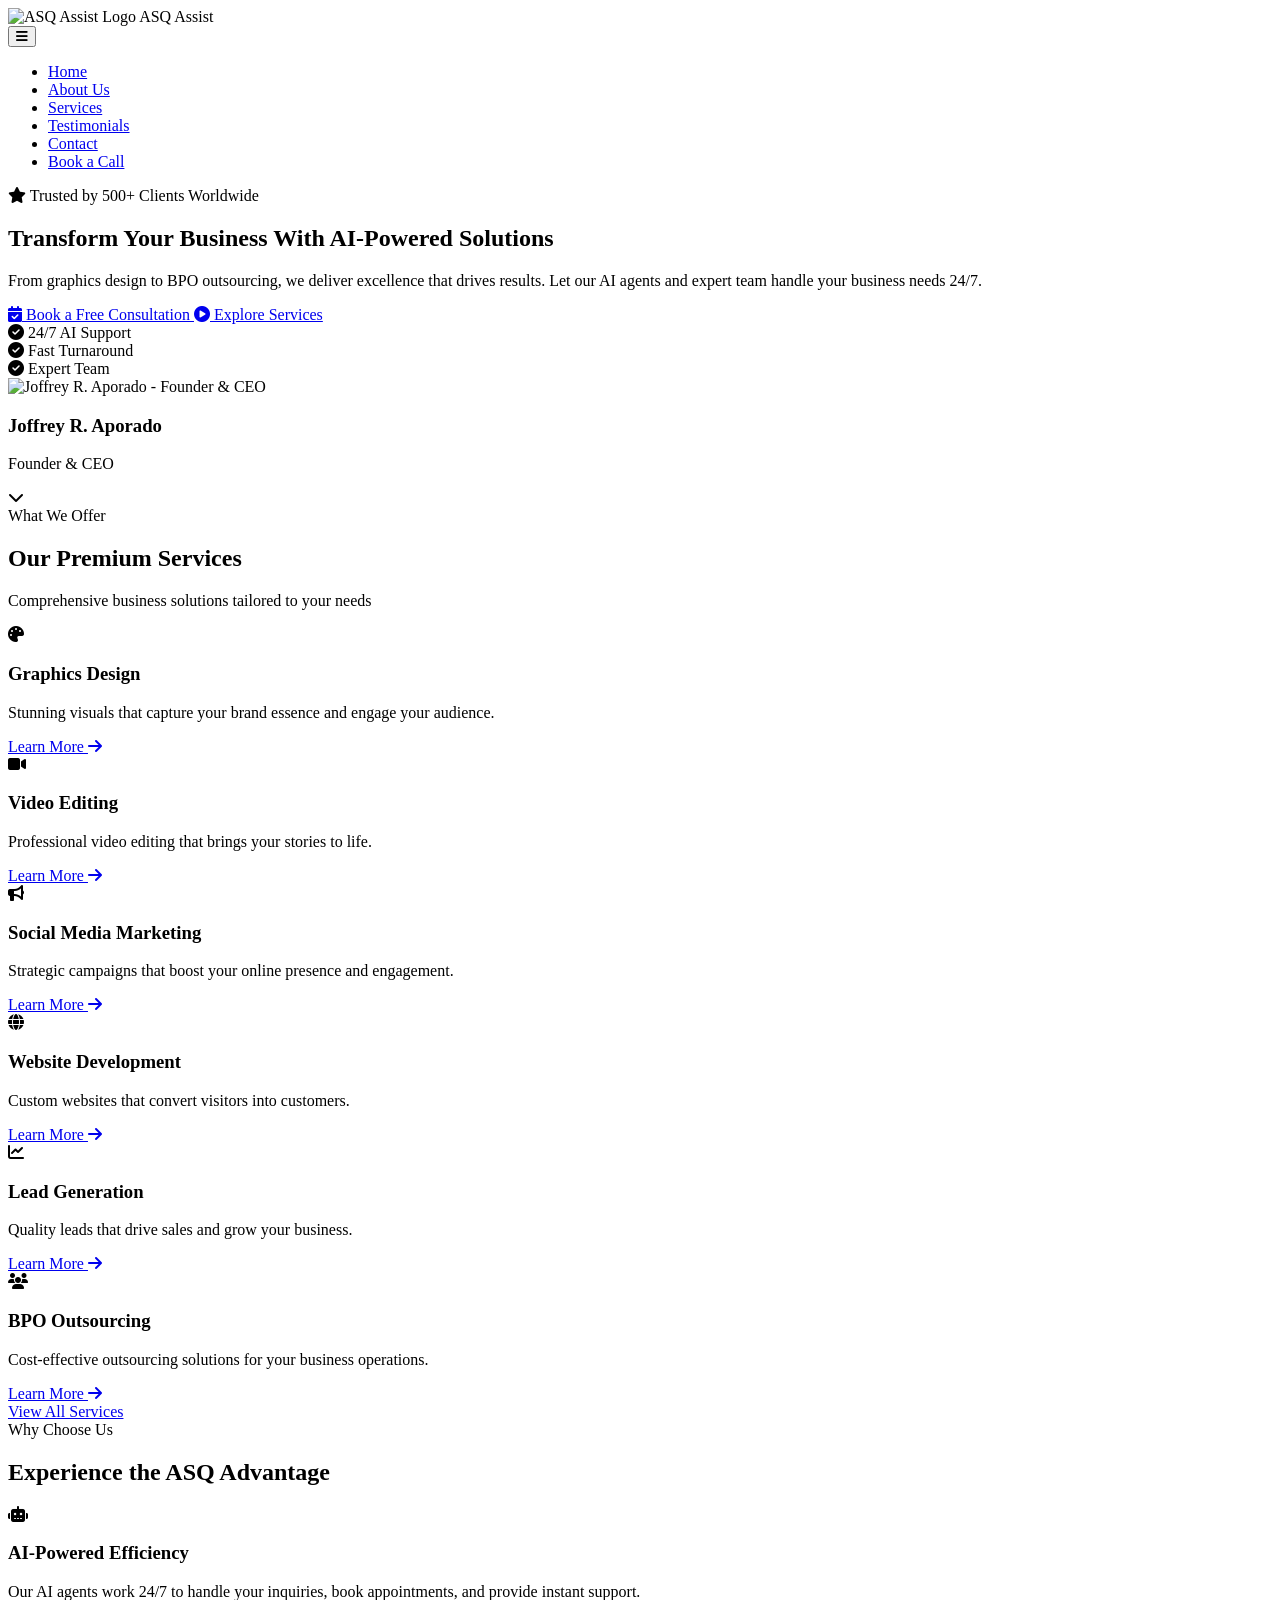
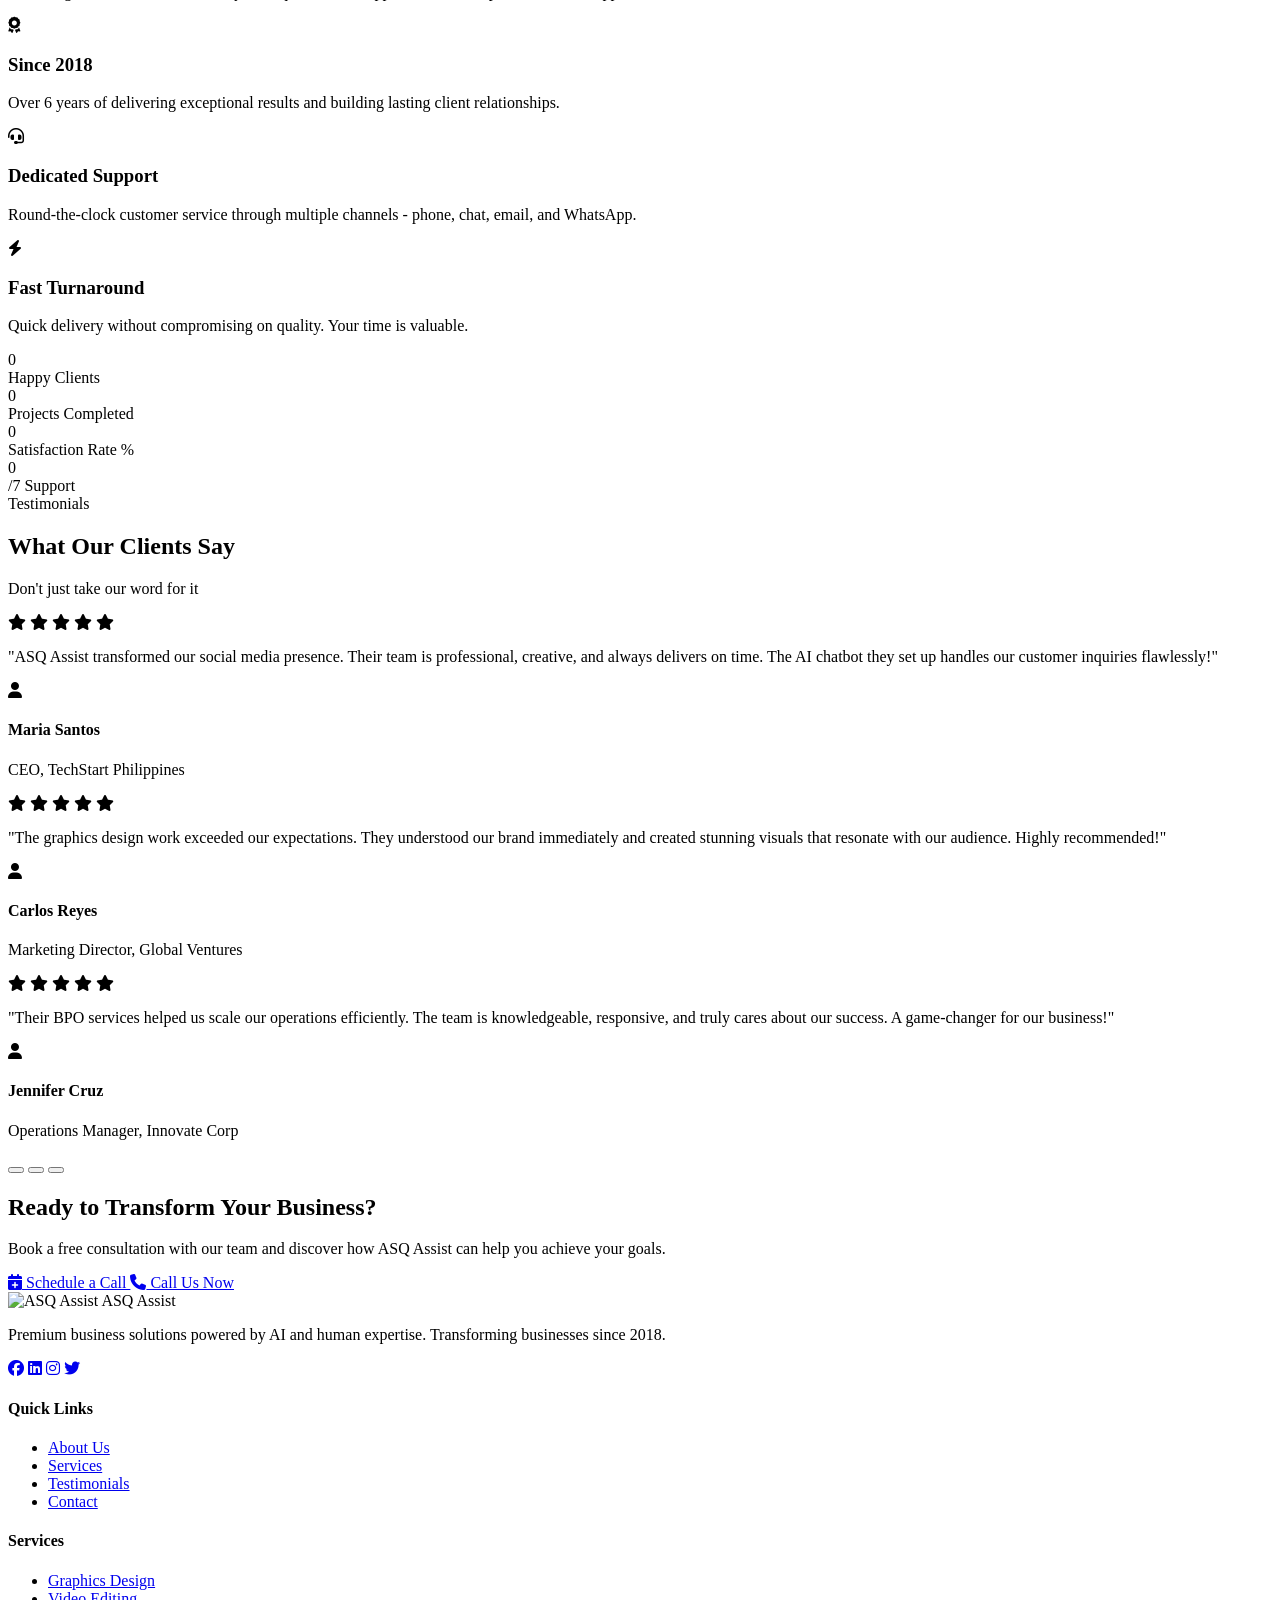
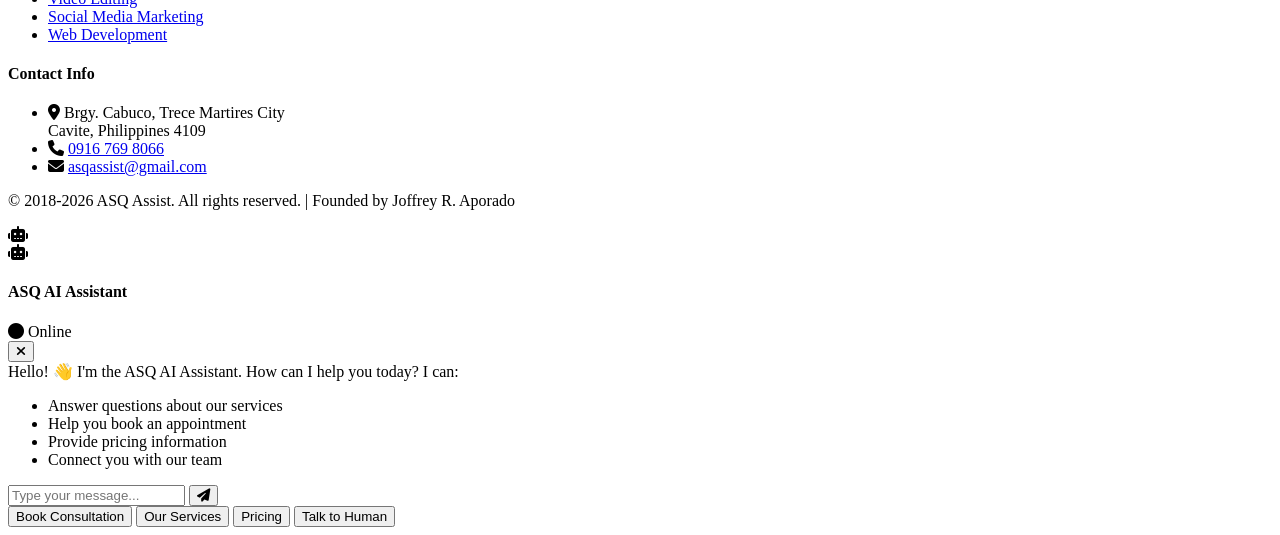
==== index.html @ 3c01a664 "Add files via upload" ====
<!DOCTYPE html>
<html lang="en">
<head>
    <meta charset="UTF-8">
    <meta name="viewport" content="width=device-width, initial-scale=1.0">
    <title>ASQ Assist - Premium Business Solutions | Graphics Design, Marketing & BPO</title>
    <meta name="description" content="ASQ Assist offers premium business solutions including graphics design, video editing, lead generation, sales training, social media marketing, and BPO outsourcing.">
    <link rel="stylesheet" href="css/style.css">
    <link rel="stylesheet" href="https://cdnjs.cloudflare.com/ajax/libs/font-awesome/6.4.0/css/all.min.css">
    <link href="https://fonts.googleapis.com/css2?family=Poppins:wght@300;400;500;600;700;800&display=swap" rel="stylesheet">
    <!-- Calendly link widget -->
    <link href="https://assets.calendly.com/assets/external/widget.css" rel="stylesheet">
</head>
<body>
    <!-- Navigation -->
    <nav class="navbar" id="navbar">
        <div class="container">
            <div class="nav-wrapper">
                <div class="logo">
                    <img src="images/logo.png" alt="ASQ Assist Logo" class="logo-img">
                    <span class="logo-text">ASQ Assist</span>
                </div>
                <button class="mobile-menu-toggle" id="mobileMenuToggle">
                    <i class="fas fa-bars"></i>
                </button>
                <ul class="nav-menu" id="navMenu">
                    <li><a href="#home" class="nav-link active">Home</a></li>
                    <li><a href="about.html" class="nav-link">About Us</a></li>
                    <li><a href="services.html" class="nav-link">Services</a></li>
                    <li><a href="#testimonials" class="nav-link">Testimonials</a></li>
                    <li><a href="contact.html" class="nav-link">Contact</a></li>
                    <li><a href="#" class="btn-book-nav" onclick="Calendly.initPopupWidget({url: 'YOUR_CALENDLY_LINK'});return false;">Book a Call</a></li>
                </ul>
            </div>
        </div>
    </nav>

    <!-- Hero Section -->
    <section class="hero" id="home">
        <div class="hero-bg-animation"></div>
        <div class="container">
            <div class="hero-content">
                <div class="hero-badge">
                    <i class="fas fa-star"></i> Trusted by 500+ Clients Worldwide
                </div>
                <h1 class="hero-title">
                    Transform Your Business With <span class="gold-text">AI-Powered</span> Solutions
                </h1>
                <p class="hero-subtitle">
                    From graphics design to BPO outsourcing, we deliver excellence that drives results. 
                    Let our AI agents and expert team handle your business needs 24/7.
                </p>
                <div class="hero-cta">
                    <a href="#" class="btn-primary btn-large" onclick="Calendly.initPopupWidget({url: 'YOUR_CALENDLY_LINK'});return false;">
                        <i class="fas fa-calendar-check"></i> Book a Free Consultation
                    </a>
                    <a href="services.html" class="btn-secondary btn-large">
                        <i class="fas fa-play-circle"></i> Explore Services
                    </a>
                </div>
                <div class="hero-features">
                    <div class="hero-feature">
                        <i class="fas fa-check-circle"></i>
                        <span>24/7 AI Support</span>
                    </div>
                    <div class="hero-feature">
                        <i class="fas fa-check-circle"></i>
                        <span>Fast Turnaround</span>
                    </div>
                    <div class="hero-feature">
                        <i class="fas fa-check-circle"></i>
                        <span>Expert Team</span>
                    </div>
                </div>
            </div>
            <div class="hero-image">
                <div class="hero-image-wrapper">
                    <img src="images/founder.jpg" alt="Joffrey R. Aporado - Founder & CEO" class="founder-img">
                    <div class="founder-info">
                        <h3>Joffrey R. Aporado</h3>
                        <p>Founder & CEO</p>
                    </div>
                </div>
            </div>
        </div>
        <div class="hero-scroll-indicator">
            <i class="fas fa-chevron-down"></i>
        </div>
    </section>

    <!-- Services Preview Section -->
    <section class="services-preview" id="services">
        <div class="container">
            <div class="section-header">
                <span class="section-badge">What We Offer</span>
                <h2 class="section-title">Our <span class="gold-text">Premium Services</span></h2>
                <p class="section-subtitle">Comprehensive business solutions tailored to your needs</p>
            </div>
            <div class="services-grid">
                <div class="service-card" data-aos="fade-up">
                    <div class="service-icon">
                        <i class="fas fa-palette"></i>
                    </div>
                    <h3>Graphics Design</h3>
                    <p>Stunning visuals that capture your brand essence and engage your audience.</p>
                    <a href="services.html#graphics" class="service-link">Learn More <i class="fas fa-arrow-right"></i></a>
                </div>
                <div class="service-card" data-aos="fade-up" data-aos-delay="100">
                    <div class="service-icon">
                        <i class="fas fa-video"></i>
                    </div>
                    <h3>Video Editing</h3>
                    <p>Professional video editing that brings your stories to life.</p>
                    <a href="services.html#video" class="service-link">Learn More <i class="fas fa-arrow-right"></i></a>
                </div>
                <div class="service-card" data-aos="fade-up" data-aos-delay="200">
                    <div class="service-icon">
                        <i class="fas fa-bullhorn"></i>
                    </div>
                    <h3>Social Media Marketing</h3>
                    <p>Strategic campaigns that boost your online presence and engagement.</p>
                    <a href="services.html#social" class="service-link">Learn More <i class="fas fa-arrow-right"></i></a>
                </div>
                <div class="service-card" data-aos="fade-up" data-aos-delay="300">
                    <div class="service-icon">
                        <i class="fas fa-globe"></i>
                    </div>
                    <h3>Website Development</h3>
                    <p>Custom websites that convert visitors into customers.</p>
                    <a href="services.html#website" class="service-link">Learn More <i class="fas fa-arrow-right"></i></a>
                </div>
                <div class="service-card" data-aos="fade-up" data-aos-delay="400">
                    <div class="service-icon">
                        <i class="fas fa-chart-line"></i>
                    </div>
                    <h3>Lead Generation</h3>
                    <p>Quality leads that drive sales and grow your business.</p>
                    <a href="services.html#leads" class="service-link">Learn More <i class="fas fa-arrow-right"></i></a>
                </div>
                <div class="service-card" data-aos="fade-up" data-aos-delay="500">
                    <div class="service-icon">
                        <i class="fas fa-users"></i>
                    </div>
                    <h3>BPO Outsourcing</h3>
                    <p>Cost-effective outsourcing solutions for your business operations.</p>
                    <a href="services.html#bpo" class="service-link">Learn More <i class="fas fa-arrow-right"></i></a>
                </div>
            </div>
            <div class="text-center mt-2">
                <a href="services.html" class="btn-primary">View All Services</a>
            </div>
        </div>
    </section>

    <!-- Why Choose Us Section -->
    <section class="why-choose">
        <div class="container">
            <div class="why-grid">
                <div class="why-content">
                    <span class="section-badge">Why Choose Us</span>
                    <h2 class="section-title">Experience the <span class="gold-text">ASQ Advantage</span></h2>
                    <div class="why-features">
                        <div class="why-feature">
                            <div class="why-icon">
                                <i class="fas fa-robot"></i>
                            </div>
                            <div class="why-text">
                                <h3>AI-Powered Efficiency</h3>
                                <p>Our AI agents work 24/7 to handle your inquiries, book appointments, and provide instant support.</p>
                            </div>
                        </div>
                        <div class="why-feature">
                            <div class="why-icon">
                                <i class="fas fa-award"></i>
                            </div>
                            <div class="why-text">
                                <h3>Since 2018</h3>
                                <p>Over 6 years of delivering exceptional results and building lasting client relationships.</p>
                            </div>
                        </div>
                        <div class="why-feature">
                            <div class="why-icon">
                                <i class="fas fa-headset"></i>
                            </div>
                            <div class="why-text">
                                <h3>Dedicated Support</h3>
                                <p>Round-the-clock customer service through multiple channels - phone, chat, email, and WhatsApp.</p>
                            </div>
                        </div>
                        <div class="why-feature">
                            <div class="why-icon">
                                <i class="fas fa-bolt"></i>
                            </div>
                            <div class="why-text">
                                <h3>Fast Turnaround</h3>
                                <p>Quick delivery without compromising on quality. Your time is valuable.</p>
                            </div>
                        </div>
                    </div>
                </div>
                <div class="why-image">
                    <div class="stats-container">
                        <div class="stat-card">
                            <div class="stat-number" data-count="500">0</div>
                            <div class="stat-label">Happy Clients</div>
                        </div>
                        <div class="stat-card">
                            <div class="stat-number" data-count="1500">0</div>
                            <div class="stat-label">Projects Completed</div>
                        </div>
                        <div class="stat-card">
                            <div class="stat-number" data-count="98">0</div>
                            <div class="stat-label">Satisfaction Rate %</div>
                        </div>
                        <div class="stat-card">
                            <div class="stat-number" data-count="24">0</div>
                            <div class="stat-label">/7 Support</div>
                        </div>
                    </div>
                </div>
            </div>
        </div>
    </section>

    <!-- Testimonials Section -->
    <section class="testimonials" id="testimonials">
        <div class="container">
            <div class="section-header">
                <span class="section-badge">Testimonials</span>
                <h2 class="section-title">What Our <span class="gold-text">Clients Say</span></h2>
                <p class="section-subtitle">Don't just take our word for it</p>
            </div>
            <div class="testimonials-slider">
                <div class="testimonial-card active">
                    <div class="testimonial-rating">
                        <i class="fas fa-star"></i>
                        <i class="fas fa-star"></i>
                        <i class="fas fa-star"></i>
                        <i class="fas fa-star"></i>
                        <i class="fas fa-star"></i>
                    </div>
                    <p class="testimonial-text">"ASQ Assist transformed our social media presence. Their team is professional, creative, and always delivers on time. The AI chatbot they set up handles our customer inquiries flawlessly!"</p>
                    <div class="testimonial-author">
                        <div class="author-avatar">
                            <i class="fas fa-user"></i>
                        </div>
                        <div class="author-info">
                            <h4>Maria Santos</h4>
                            <p>CEO, TechStart Philippines</p>
                        </div>
                    </div>
                </div>
                <div class="testimonial-card">
                    <div class="testimonial-rating">
                        <i class="fas fa-star"></i>
                        <i class="fas fa-star"></i>
                        <i class="fas fa-star"></i>
                        <i class="fas fa-star"></i>
                        <i class="fas fa-star"></i>
                    </div>
                    <p class="testimonial-text">"The graphics design work exceeded our expectations. They understood our brand immediately and created stunning visuals that resonate with our audience. Highly recommended!"</p>
                    <div class="testimonial-author">
                        <div class="author-avatar">
                            <i class="fas fa-user"></i>
                        </div>
                        <div class="author-info">
                            <h4>Carlos Reyes</h4>
                            <p>Marketing Director, Global Ventures</p>
                        </div>
                    </div>
                </div>
                <div class="testimonial-card">
                    <div class="testimonial-rating">
                        <i class="fas fa-star"></i>
                        <i class="fas fa-star"></i>
                        <i class="fas fa-star"></i>
                        <i class="fas fa-star"></i>
                        <i class="fas fa-star"></i>
                    </div>
                    <p class="testimonial-text">"Their BPO services helped us scale our operations efficiently. The team is knowledgeable, responsive, and truly cares about our success. A game-changer for our business!"</p>
                    <div class="testimonial-author">
                        <div class="author-avatar">
                            <i class="fas fa-user"></i>
                        </div>
                        <div class="author-info">
                            <h4>Jennifer Cruz</h4>
                            <p>Operations Manager, Innovate Corp</p>
                        </div>
                    </div>
                </div>
            </div>
            <div class="testimonials-nav">
                <button class="testimonial-dot active" data-index="0"></button>
                <button class="testimonial-dot" data-index="1"></button>
                <button class="testimonial-dot" data-index="2"></button>
            </div>
        </div>
    </section>

    <!-- CTA Section -->
    <section class="cta-section">
        <div class="container">
            <div class="cta-content">
                <h2>Ready to Transform Your Business?</h2>
                <p>Book a free consultation with our team and discover how ASQ Assist can help you achieve your goals.</p>
                <div class="cta-buttons">
                    <a href="#" class="btn-primary btn-large" onclick="Calendly.initPopupWidget({url: 'YOUR_CALENDLY_LINK'});return false;">
                        <i class="fas fa-calendar-plus"></i> Schedule a Call
                    </a>
                    <a href="tel:09167698066" class="btn-secondary btn-large">
                        <i class="fas fa-phone"></i> Call Us Now
                    </a>
                </div>
            </div>
        </div>
    </section>

    <!-- Footer -->
    <footer class="footer">
        <div class="container">
            <div class="footer-grid">
                <div class="footer-col">
                    <div class="footer-logo">
                        <img src="images/logo.png" alt="ASQ Assist" class="logo-img">
                        <span class="logo-text">ASQ Assist</span>
                    </div>
                    <p class="footer-desc">Premium business solutions powered by AI and human expertise. Transforming businesses since 2018.</p>
                    <div class="social-links">
                        <a href="#" class="social-link"><i class="fab fa-facebook"></i></a>
                        <a href="#" class="social-link"><i class="fab fa-linkedin"></i></a>
                        <a href="#" class="social-link"><i class="fab fa-instagram"></i></a>
                        <a href="#" class="social-link"><i class="fab fa-twitter"></i></a>
                    </div>
                </div>
                <div class="footer-col">
                    <h4>Quick Links</h4>
                    <ul class="footer-links">
                        <li><a href="about.html">About Us</a></li>
                        <li><a href="services.html">Services</a></li>
                        <li><a href="#testimonials">Testimonials</a></li>
                        <li><a href="contact.html">Contact</a></li>
                    </ul>
                </div>
                <div class="footer-col">
                    <h4>Services</h4>
                    <ul class="footer-links">
                        <li><a href="services.html#graphics">Graphics Design</a></li>
                        <li><a href="services.html#video">Video Editing</a></li>
                        <li><a href="services.html#social">Social Media Marketing</a></li>
                        <li><a href="services.html#website">Web Development</a></li>
                    </ul>
                </div>
                <div class="footer-col">
                    <h4>Contact Info</h4>
                    <ul class="footer-contact">
                        <li>
                            <i class="fas fa-map-marker-alt"></i>
                            <span>Brgy. Cabuco, Trece Martires City<br>Cavite, Philippines 4109</span>
                        </li>
                        <li>
                            <i class="fas fa-phone"></i>
                            <a href="tel:09167698066">0916 769 8066</a>
                        </li>
                        <li>
                            <i class="fas fa-envelope"></i>
                            <a href="mailto:asqassist@gmail.com">asqassist@gmail.com</a>
                        </li>
                    </ul>
                </div>
            </div>
            <div class="footer-bottom">
                <p>&copy; 2018-2026 ASQ Assist. All rights reserved. | Founded by Joffrey R. Aporado</p>
            </div>
        </div>
    </footer>

    <!-- AI Chat Widget -->
    <div class="ai-chat-widget" id="aiChatWidget">
        <div class="chat-toggle" id="chatToggle">
            <i class="fas fa-robot"></i>
            <span class="chat-badge"></span>
        </div>
        <div class="chat-container" id="chatContainer">
            <div class="chat-header">
                <div class="chat-header-info">
                    <div class="chat-avatar">
                        <i class="fas fa-robot"></i>
                    </div>
                    <div>
                        <h4>ASQ AI Assistant</h4>
                        <span class="chat-status"><i class="fas fa-circle"></i> Online</span>
                    </div>
                </div>
                <button class="chat-close" id="chatClose">
                    <i class="fas fa-times"></i>
                </button>
            </div>
            <div class="chat-messages" id="chatMessages">
                <div class="message bot-message">
                    <div class="message-content">
                        Hello! 👋 I'm the ASQ AI Assistant. How can I help you today? I can:
                        <ul class="help-list">
                            <li>Answer questions about our services</li>
                            <li>Help you book an appointment</li>
                            <li>Provide pricing information</li>
                            <li>Connect you with our team</li>
                        </ul>
                    </div>
                </div>
            </div>
            <div class="chat-input-container">
                <input type="text" class="chat-input" id="chatInput" placeholder="Type your message...">
                <button class="chat-send" id="chatSend">
                    <i class="fas fa-paper-plane"></i>
                </button>
            </div>
            <div class="chat-quick-replies" id="quickReplies">
                <button class="quick-reply" data-message="I want to book a consultation">Book Consultation</button>
                <button class="quick-reply" data-message="Tell me about your services">Our Services</button>
                <button class="quick-reply" data-message="What are your prices?">Pricing</button>
                <button class="quick-reply" data-message="I need to speak with someone">Talk to Human</button>
            </div>
        </div>
    </div>

    <!-- Calendly Popup Widget -->
    <script src="https://assets.calendly.com/assets/external/widget.js" type="text/javascript"></script>
    <script src="js/main.js"></script>
    <script src="js/ai-agent.js"></script>
</body>
</html>
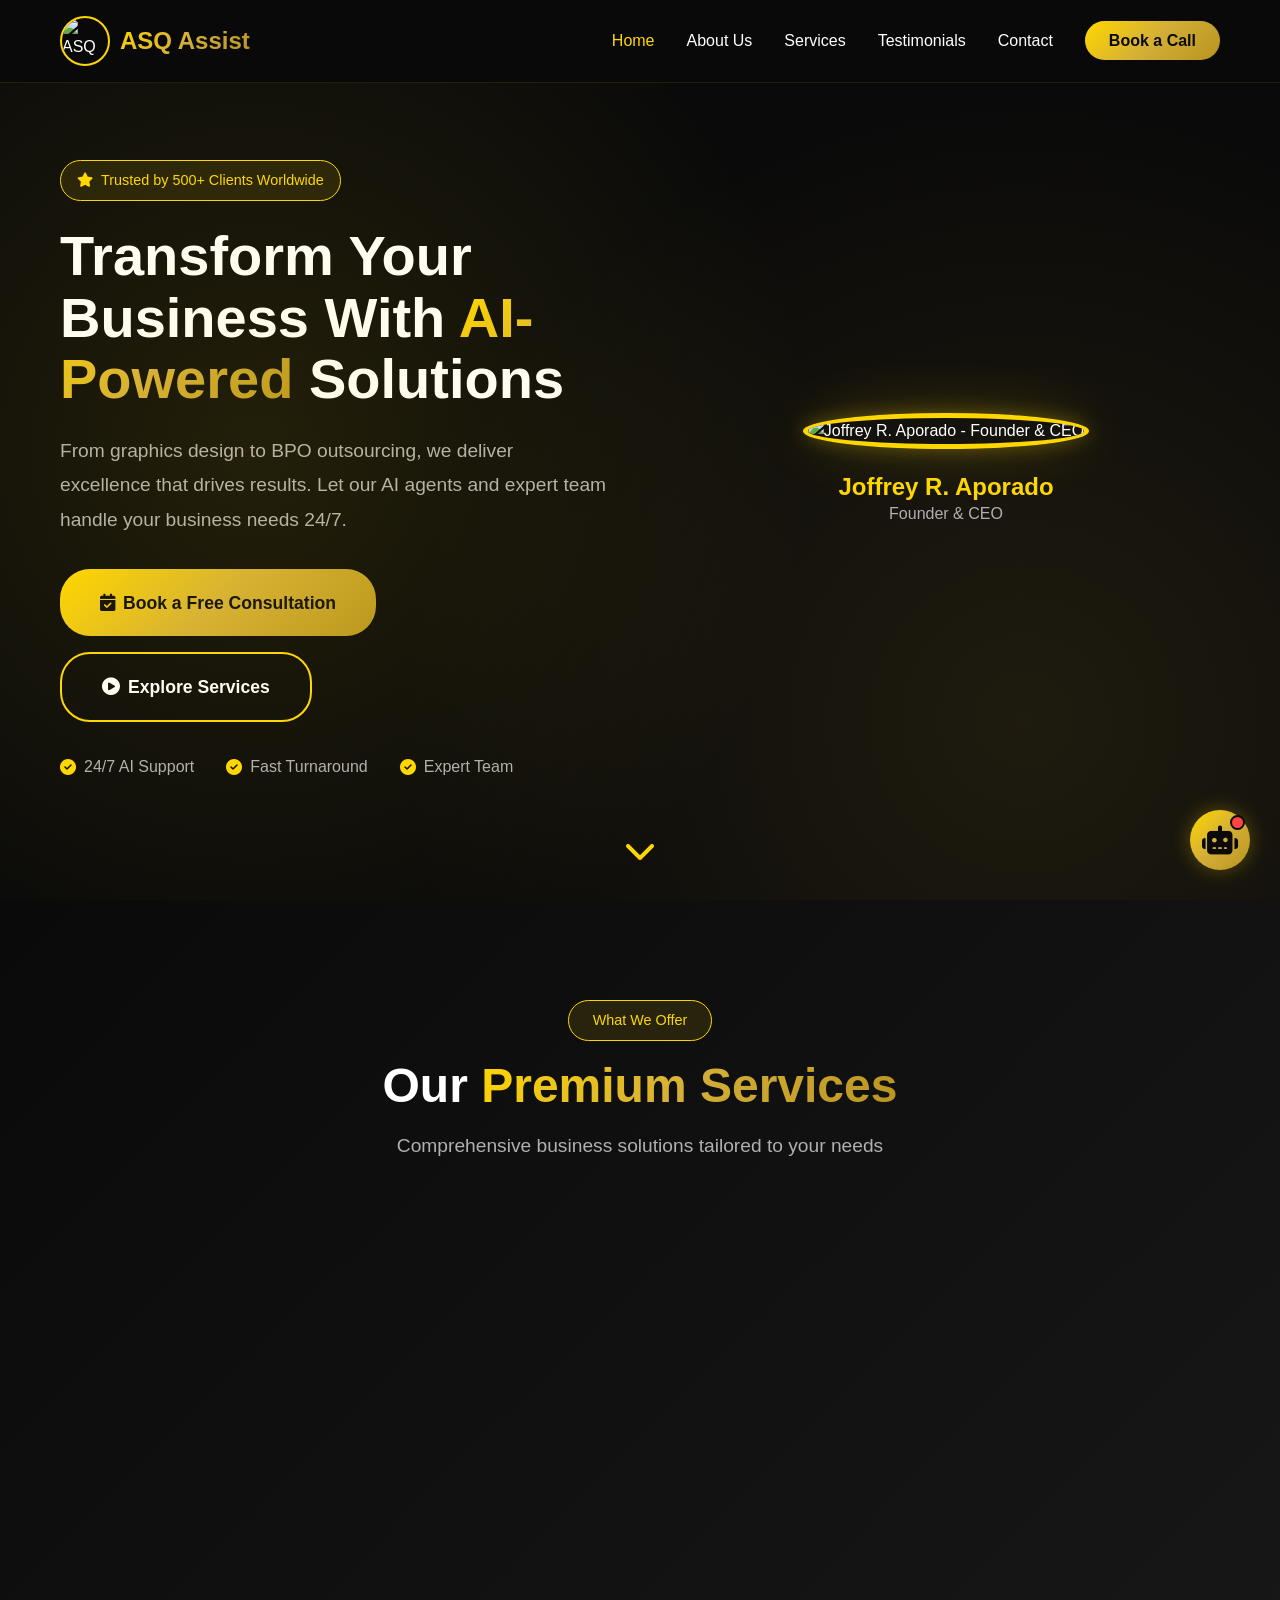
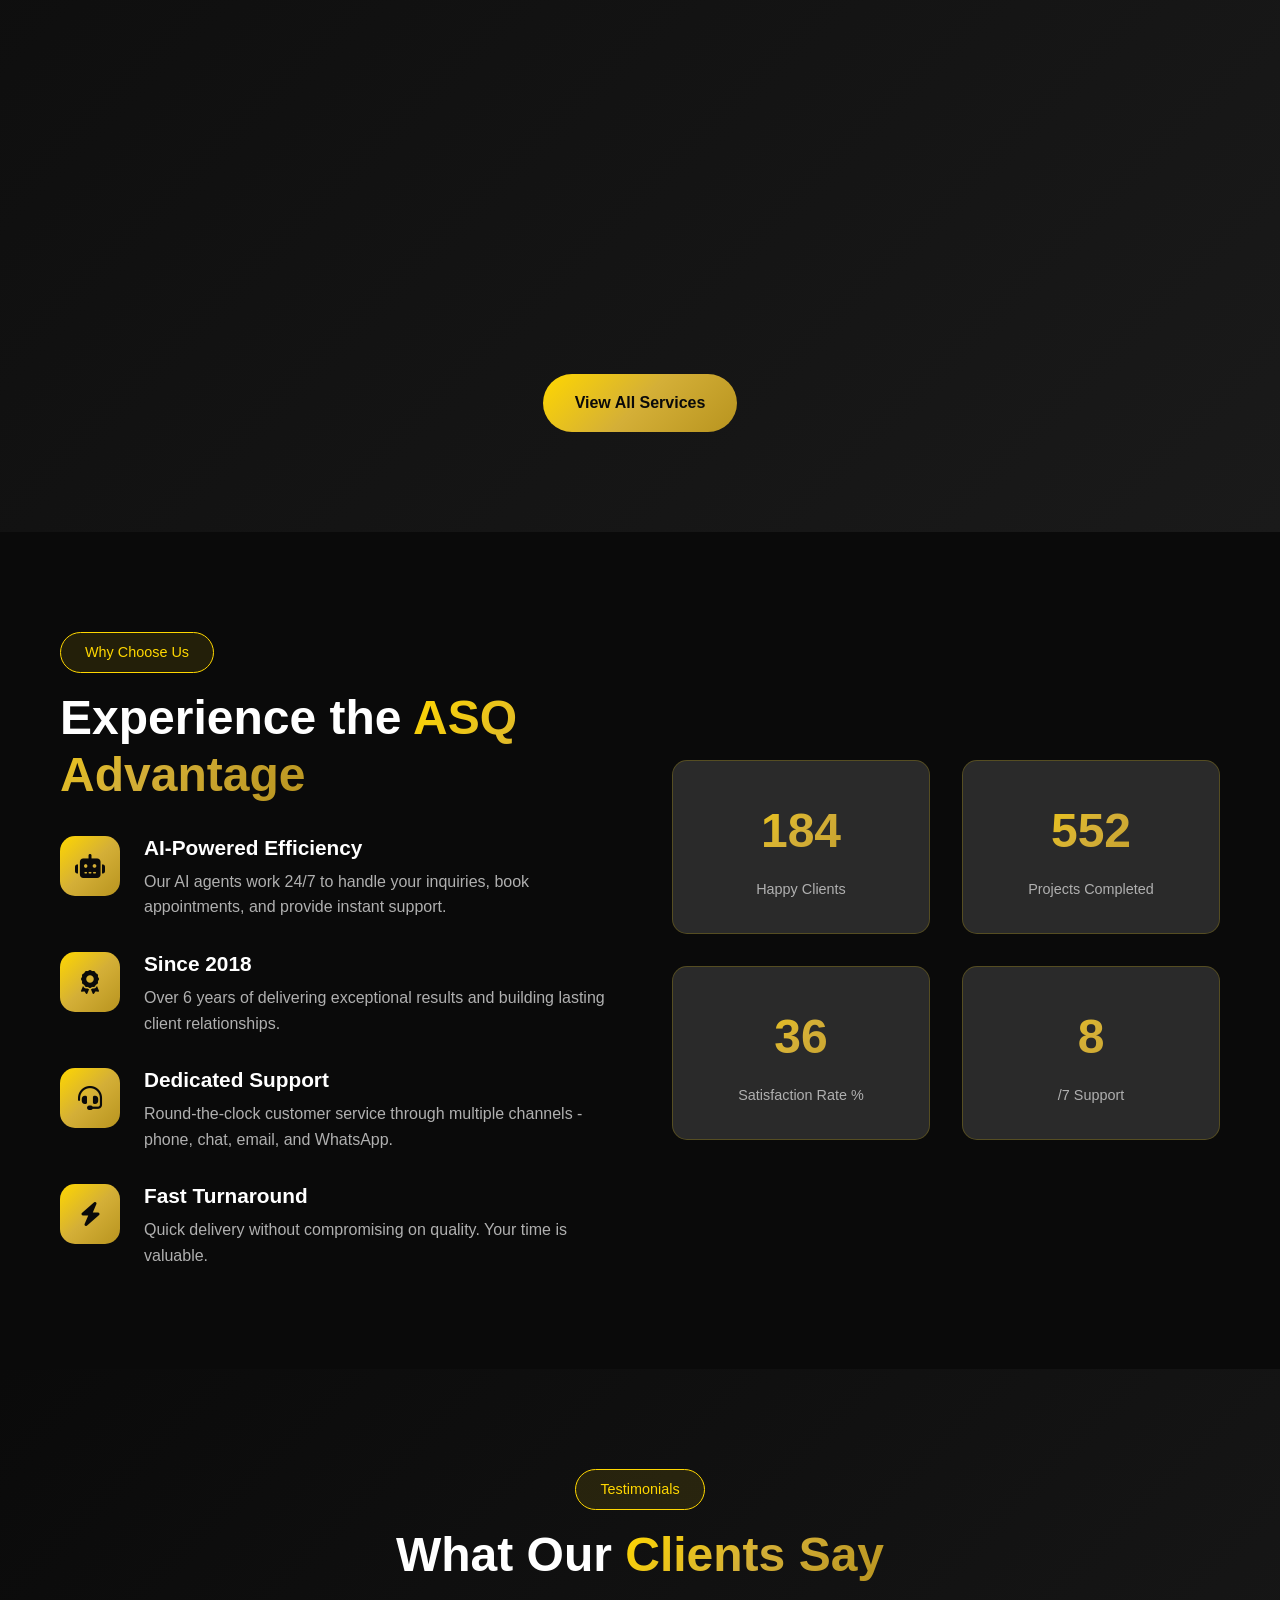
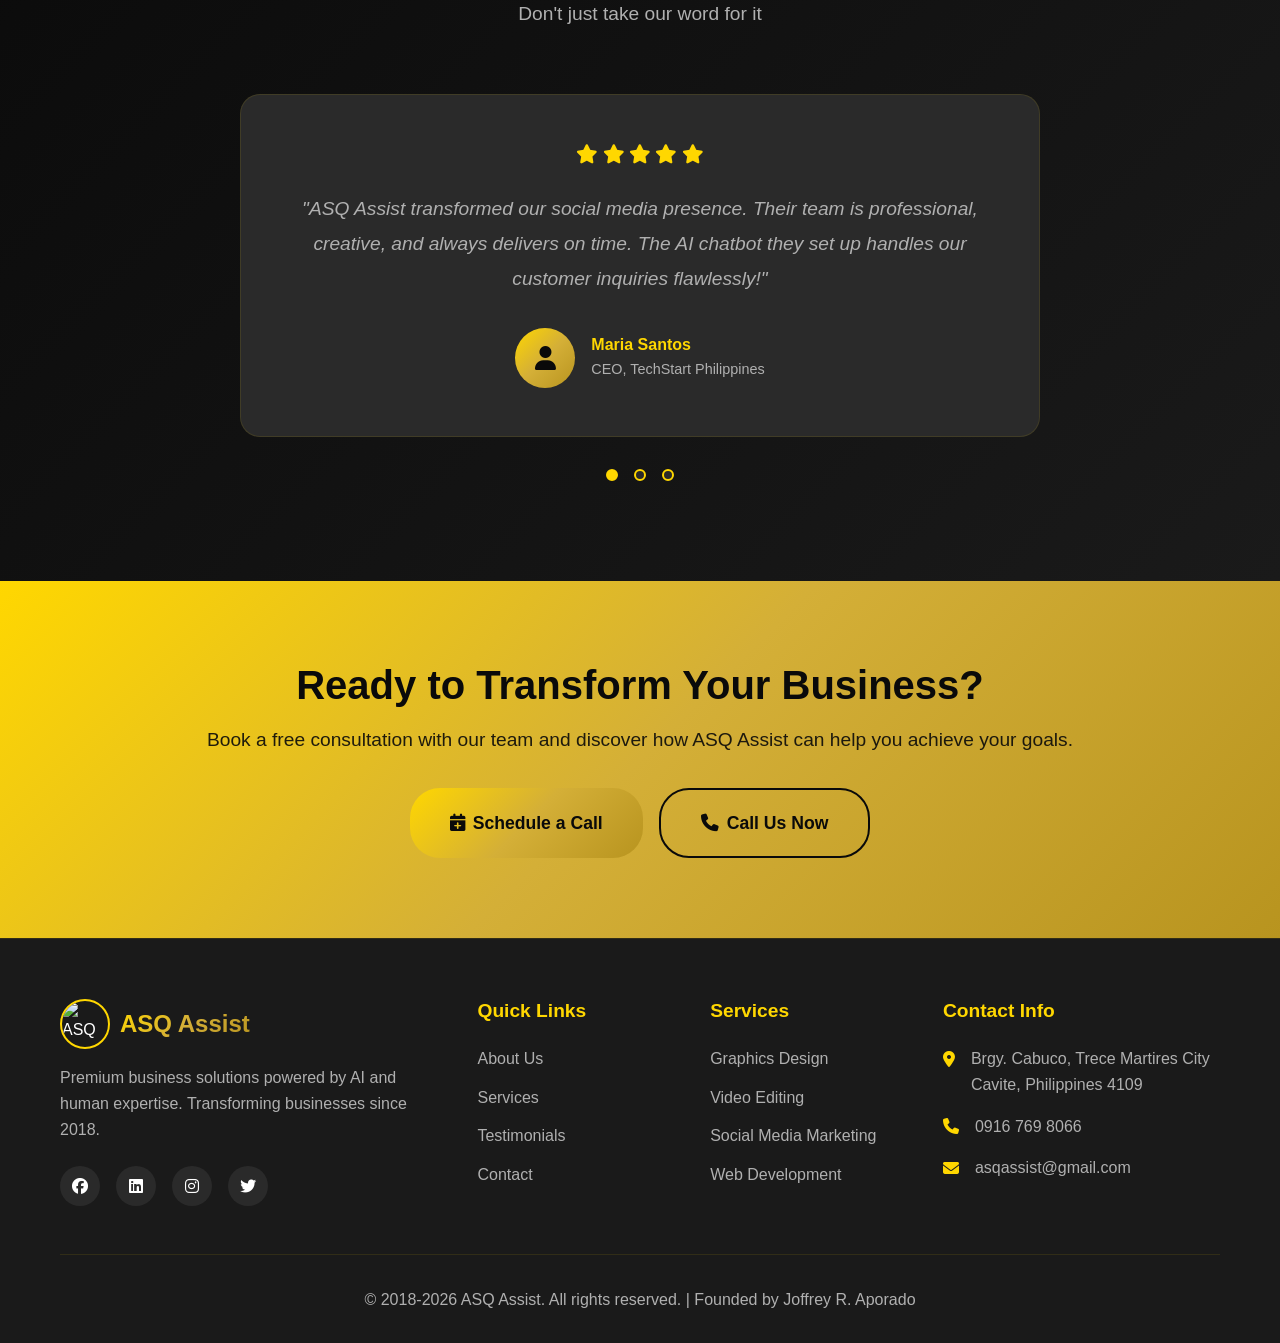
==== commit 44651054: "Update index.html Fixed Calendly Link" ====
--- a/index.html
+++ b/index.html
@@ -29,7 +29,7 @@
                     <li><a href="services.html" class="nav-link">Services</a></li>
                     <li><a href="#testimonials" class="nav-link">Testimonials</a></li>
                     <li><a href="contact.html" class="nav-link">Contact</a></li>
-                    <li><a href="#" class="btn-book-nav" onclick="Calendly.initPopupWidget({url: 'YOUR_CALENDLY_LINK'});return false;">Book a Call</a></li>
+                    <li><a href="#" class="btn-book-nav" onclick="Calendly.initPopupWidget({url: 'https://calendly.com/xflaporado10/new-meeting'});return false;">Book a Call</a></li>
                 </ul>
             </div>
         </div>
@@ -51,7 +51,7 @@
                     Let our AI agents and expert team handle your business needs 24/7.
                 </p>
                 <div class="hero-cta">
-                    <a href="#" class="btn-primary btn-large" onclick="Calendly.initPopupWidget({url: 'YOUR_CALENDLY_LINK'});return false;">
+                    <a href="#" class="btn-primary btn-large" onclick="Calendly.initPopupWidget({url: 'https://calendly.com/xflaporado10/new-meeting'});return false;">
                         <i class="fas fa-calendar-check"></i> Book a Free Consultation
                     </a>
                     <a href="services.html" class="btn-secondary btn-large">
@@ -304,7 +304,7 @@
                 <h2>Ready to Transform Your Business?</h2>
                 <p>Book a free consultation with our team and discover how ASQ Assist can help you achieve your goals.</p>
                 <div class="cta-buttons">
-                    <a href="#" class="btn-primary btn-large" onclick="Calendly.initPopupWidget({url: 'YOUR_CALENDLY_LINK'});return false;">
+                    <a href="#" class="btn-primary btn-large" onclick="Calendly.initPopupWidget({url: 'https://calendly.com/xflaporado10/new-meeting'});return false;">
                         <i class="fas fa-calendar-plus"></i> Schedule a Call
                     </a>
                     <a href="tel:09167698066" class="btn-secondary btn-large">
@@ -428,4 +428,4 @@
     <script src="js/main.js"></script>
     <script src="js/ai-agent.js"></script>
 </body>
-</html>+</html>
--- a/css/style.css
+++ b/css/style.css
@@ -0,0 +1,1127 @@
+/* Root Variables */
+:root {
+    --primary-gold: #FFD700;
+    --secondary-gold: #D4AF37;
+    --dark-gold: #B8941F;
+    --black: #0a0a0a;
+    --dark-gray: #1a1a1a;
+    --medium-gray: #2a2a2a;
+    --light-gray: #f5f5f5;
+    --white: #ffffff;
+    --text-gray: #b0b0b0;
+    --gradient-gold: linear-gradient(135deg, #FFD700 0%, #D4AF37 50%, #B8941F 100%);
+    --gradient-dark: linear-gradient(135deg, #0a0a0a 0%, #1a1a1a 100%);
+    --shadow-gold: 0 0 20px rgba(255, 215, 0, 0.3);
+    --shadow-dark: 0 10px 30px rgba(0, 0, 0, 0.3);
+}
+
+/* Reset & Base Styles */
+* {
+    margin: 0;
+    padding: 0;
+    box-sizing: border-box;
+}
+
+html {
+    scroll-behavior: smooth;
+}
+
+body {
+    font-family: 'Poppins', sans-serif;
+    background-color: var(--black);
+    color: var(--white);
+    line-height: 1.6;
+    overflow-x: hidden;
+}
+
+.container {
+    max-width: 1200px;
+    margin: 0 auto;
+    padding: 0 20px;
+}
+
+/* Typography */
+h1, h2, h3, h4, h5, h6 {
+    font-weight: 700;
+    line-height: 1.2;
+}
+
+.gold-text {
+    background: var(--gradient-gold);
+    -webkit-background-clip: text;
+    -webkit-text-fill-color: transparent;
+    background-clip: text;
+}
+
+/* Navigation */
+.navbar {
+    position: fixed;
+    top: 0;
+    left: 0;
+    right: 0;
+    z-index: 1000;
+    background: rgba(10, 10, 10, 0.95);
+    backdrop-filter: blur(10px);
+    border-bottom: 1px solid rgba(255, 215, 0, 0.1);
+    transition: all 0.3s ease;
+}
+
+.navbar.scrolled {
+    background: rgba(10, 10, 10, 0.98);
+    box-shadow: var(--shadow-dark);
+}
+
+.nav-wrapper {
+    display: flex;
+    justify-content: space-between;
+    align-items: center;
+    padding: 1rem 0;
+}
+
+.logo {
+    display: flex;
+    align-items: center;
+    gap: 10px;
+}
+
+.logo-img {
+    width: 50px;
+    height: 50px;
+    border-radius: 50%;
+    border: 2px solid var(--primary-gold);
+}
+
+.logo-text {
+    font-size: 1.5rem;
+    font-weight: 700;
+    background: var(--gradient-gold);
+    -webkit-background-clip: text;
+    -webkit-text-fill-color: transparent;
+}
+
+.nav-menu {
+    display: flex;
+    list-style: none;
+    gap: 2rem;
+    align-items: center;
+}
+
+.nav-link {
+    color: var(--white);
+    text-decoration: none;
+    font-weight: 500;
+    transition: color 0.3s ease;
+    position: relative;
+}
+
+.nav-link:hover,
+.nav-link.active {
+    color: var(--primary-gold);
+}
+
+.nav-link::after {
+    content: '';
+    position: absolute;
+    bottom: -5px;
+    left: 0;
+    width: 0;
+    height: 2px;
+    background: var(--gradient-gold);
+    transition: width 0.3s ease;
+}
+
+.nav-link:hover::after {
+    width: 100%;
+}
+
+.btn-book-nav {
+    background: var(--gradient-gold);
+    color: var(--black);
+    padding: 0.7rem 1.5rem;
+    border-radius: 25px;
+    text-decoration: none;
+    font-weight: 600;
+    transition: transform 0.3s ease, box-shadow 0.3s ease;
+}
+
+.btn-book-nav:hover {
+    transform: translateY(-2px);
+    box-shadow: var(--shadow-gold);
+}
+
+.mobile-menu-toggle {
+    display: none;
+    background: none;
+    border: none;
+    color: var(--white);
+    font-size: 1.5rem;
+    cursor: pointer;
+}
+
+/* Hero Section */
+.hero {
+    min-height: 100vh;
+    display: flex;
+    align-items: center;
+    padding: 120px 0 80px;
+    position: relative;
+    overflow: hidden;
+}
+
+.hero-bg-animation {
+    position: absolute;
+    top: 0;
+    left: 0;
+    right: 0;
+    bottom: 0;
+    background: 
+        radial-gradient(circle at 20% 50%, rgba(255, 215, 0, 0.1) 0%, transparent 50%),
+        radial-gradient(circle at 80% 80%, rgba(212, 175, 55, 0.1) 0%, transparent 50%);
+    pointer-events: none;
+}
+
+.hero .container {
+    display: grid;
+    grid-template-columns: 1fr 1fr;
+    gap: 4rem;
+    align-items: center;
+}
+
+.hero-badge {
+    display: inline-flex;
+    align-items: center;
+    gap: 0.5rem;
+    background: rgba(255, 215, 0, 0.1);
+    border: 1px solid var(--primary-gold);
+    padding: 0.5rem 1rem;
+    border-radius: 25px;
+    font-size: 0.9rem;
+    color: var(--primary-gold);
+    margin-bottom: 1.5rem;
+}
+
+.hero-title {
+    font-size: 3.5rem;
+    margin-bottom: 1.5rem;
+    line-height: 1.1;
+}
+
+.hero-subtitle {
+    font-size: 1.2rem;
+    color: var(--text-gray);
+    margin-bottom: 2rem;
+    line-height: 1.8;
+}
+
+.hero-cta {
+    display: flex;
+    gap: 1rem;
+    margin-bottom: 2rem;
+    flex-wrap: wrap;
+}
+
+.hero-features {
+    display: flex;
+    gap: 2rem;
+}
+
+.hero-feature {
+    display: flex;
+    align-items: center;
+    gap: 0.5rem;
+    color: var(--text-gray);
+}
+
+.hero-feature i {
+    color: var(--primary-gold);
+}
+
+.hero-image {
+    display: flex;
+    justify-content: center;
+    align-items: center;
+}
+
+.hero-image-wrapper {
+    position: relative;
+    text-align: center;
+}
+
+.founder-img {
+    width: 400px;
+    height: 400px;
+    object-fit: cover;
+    border-radius: 50%;
+    border: 5px solid var(--primary-gold);
+    box-shadow: var(--shadow-gold), 0 0 60px rgba(255, 215, 0, 0.2);
+    animation: float 6s ease-in-out infinite;
+}
+
+@keyframes float {
+    0%, 100% { transform: translateY(0px); }
+    50% { transform: translateY(-20px); }
+}
+
+.founder-info {
+    margin-top: 1.5rem;
+}
+
+.founder-info h3 {
+    font-size: 1.5rem;
+    color: var(--primary-gold);
+}
+
+.founder-info p {
+    color: var(--text-gray);
+}
+
+.hero-scroll-indicator {
+    position: absolute;
+    bottom: 30px;
+    left: 50%;
+    transform: translateX(-50%);
+    animation: bounce 2s infinite;
+}
+
+.hero-scroll-indicator i {
+    font-size: 2rem;
+    color: var(--primary-gold);
+}
+
+@keyframes bounce {
+    0%, 20%, 50%, 80%, 100% { transform: translateX(-50%) translateY(0); }
+    40% { transform: translateX(-50%) translateY(-10px); }
+    60% { transform: translateX(-50%) translateY(-5px); }
+}
+
+/* Buttons */
+.btn-primary,
+.btn-secondary {
+    display: inline-flex;
+    align-items: center;
+    gap: 0.5rem;
+    padding: 1rem 2rem;
+    border-radius: 30px;
+    text-decoration: none;
+    font-weight: 600;
+    transition: all 0.3s ease;
+    border: none;
+    cursor: pointer;
+    font-size: 1rem;
+}
+
+.btn-primary {
+    background: var(--gradient-gold);
+    color: var(--black);
+}
+
+.btn-primary:hover {
+    transform: translateY(-3px);
+    box-shadow: var(--shadow-gold);
+}
+
+.btn-secondary {
+    background: transparent;
+    color: var(--white);
+    border: 2px solid var(--primary-gold);
+}
+
+.btn-secondary:hover {
+    background: var(--primary-gold);
+    color: var(--black);
+    transform: translateY(-3px);
+}
+
+.btn-large {
+    padding: 1.2rem 2.5rem;
+    font-size: 1.1rem;
+}
+
+/* Section Styles */
+section {
+    padding: 100px 0;
+}
+
+.section-header {
+    text-align: center;
+    margin-bottom: 4rem;
+}
+
+.section-badge {
+    display: inline-block;
+    background: rgba(255, 215, 0, 0.1);
+    border: 1px solid var(--primary-gold);
+    padding: 0.5rem 1.5rem;
+    border-radius: 25px;
+    font-size: 0.9rem;
+    color: var(--primary-gold);
+    margin-bottom: 1rem;
+}
+
+.section-title {
+    font-size: 3rem;
+    margin-bottom: 1rem;
+}
+
+.section-subtitle {
+    font-size: 1.2rem;
+    color: var(--text-gray);
+}
+
+/* Services Preview */
+.services-preview {
+    background: var(--gradient-dark);
+}
+
+.services-grid {
+    display: grid;
+    grid-template-columns: repeat(auto-fit, minmax(350px, 1fr));
+    gap: 2rem;
+    margin-bottom: 3rem;
+}
+
+.service-card {
+    background: var(--medium-gray);
+    padding: 2.5rem;
+    border-radius: 20px;
+    border: 1px solid rgba(255, 215, 0, 0.1);
+    transition: all 0.3s ease;
+    position: relative;
+    overflow: hidden;
+}
+
+.service-card::before {
+    content: '';
+    position: absolute;
+    top: 0;
+    left: 0;
+    right: 0;
+    height: 3px;
+    background: var(--gradient-gold);
+    transform: scaleX(0);
+    transition: transform 0.3s ease;
+}
+
+.service-card:hover {
+    transform: translateY(-10px);
+    border-color: var(--primary-gold);
+    box-shadow: var(--shadow-gold);
+}
+
+.service-card:hover::before {
+    transform: scaleX(1);
+}
+
+.service-icon {
+    width: 70px;
+    height: 70px;
+    background: var(--gradient-gold);
+    border-radius: 15px;
+    display: flex;
+    align-items: center;
+    justify-content: center;
+    margin-bottom: 1.5rem;
+    font-size: 2rem;
+    color: var(--black);
+}
+
+.service-card h3 {
+    font-size: 1.5rem;
+    margin-bottom: 1rem;
+}
+
+.service-card p {
+    color: var(--text-gray);
+    margin-bottom: 1.5rem;
+}
+
+.service-link {
+    color: var(--primary-gold);
+    text-decoration: none;
+    font-weight: 600;
+    display: inline-flex;
+    align-items: center;
+    gap: 0.5rem;
+    transition: gap 0.3s ease;
+}
+
+.service-link:hover {
+    gap: 1rem;
+}
+
+/* Why Choose Us */
+.why-grid {
+    display: grid;
+    grid-template-columns: 1fr 1fr;
+    gap: 4rem;
+    align-items: center;
+}
+
+.why-content .section-title {
+    text-align: left;
+    margin-bottom: 2rem;
+}
+
+.why-features {
+    display: flex;
+    flex-direction: column;
+    gap: 2rem;
+}
+
+.why-feature {
+    display: flex;
+    gap: 1.5rem;
+    align-items: flex-start;
+}
+
+.why-icon {
+    width: 60px;
+    height: 60px;
+    background: var(--gradient-gold);
+    border-radius: 15px;
+    display: flex;
+    align-items: center;
+    justify-content: center;
+    font-size: 1.5rem;
+    color: var(--black);
+    flex-shrink: 0;
+}
+
+.why-text h3 {
+    font-size: 1.3rem;
+    margin-bottom: 0.5rem;
+}
+
+.why-text p {
+    color: var(--text-gray);
+}
+
+.stats-container {
+    display: grid;
+    grid-template-columns: 1fr 1fr;
+    gap: 2rem;
+}
+
+.stat-card {
+    background: var(--medium-gray);
+    padding: 2rem;
+    border-radius: 15px;
+    text-align: center;
+    border: 1px solid rgba(255, 215, 0, 0.2);
+}
+
+.stat-number {
+    font-size: 3rem;
+    font-weight: 700;
+    background: var(--gradient-gold);
+    -webkit-background-clip: text;
+    -webkit-text-fill-color: transparent;
+    margin-bottom: 0.5rem;
+}
+
+.stat-label {
+    color: var(--text-gray);
+    font-size: 0.9rem;
+}
+
+/* Testimonials */
+.testimonials {
+    background: var(--gradient-dark);
+}
+
+.testimonials-slider {
+    max-width: 800px;
+    margin: 0 auto;
+    position: relative;
+}
+
+.testimonial-card {
+    display: none;
+    background: var(--medium-gray);
+    padding: 3rem;
+    border-radius: 20px;
+    border: 1px solid rgba(255, 215, 0, 0.1);
+    text-align: center;
+    animation: fadeIn 0.5s ease;
+}
+
+.testimonial-card.active {
+    display: block;
+}
+
+@keyframes fadeIn {
+    from { opacity: 0; transform: translateY(20px); }
+    to { opacity: 1; transform: translateY(0); }
+}
+
+.testimonial-rating {
+    margin-bottom: 1.5rem;
+}
+
+.testimonial-rating i {
+    color: var(--primary-gold);
+    font-size: 1.2rem;
+}
+
+.testimonial-text {
+    font-size: 1.2rem;
+    font-style: italic;
+    color: var(--text-gray);
+    margin-bottom: 2rem;
+    line-height: 1.8;
+}
+
+.testimonial-author {
+    display: flex;
+    align-items: center;
+    justify-content: center;
+    gap: 1rem;
+}
+
+.author-avatar {
+    width: 60px;
+    height: 60px;
+    background: var(--gradient-gold);
+    border-radius: 50%;
+    display: flex;
+    align-items: center;
+    justify-content: center;
+    font-size: 1.5rem;
+    color: var(--black);
+}
+
+.author-info {
+    text-align: left;
+}
+
+.author-info h4 {
+    color: var(--primary-gold);
+    margin-bottom: 0.2rem;
+}
+
+.author-info p {
+    color: var(--text-gray);
+    font-size: 0.9rem;
+}
+
+.testimonials-nav {
+    display: flex;
+    justify-content: center;
+    gap: 1rem;
+    margin-top: 2rem;
+}
+
+.testimonial-dot {
+    width: 12px;
+    height: 12px;
+    border-radius: 50%;
+    background: var(--medium-gray);
+    border: 2px solid var(--primary-gold);
+    cursor: pointer;
+    transition: all 0.3s ease;
+}
+
+.testimonial-dot.active {
+    background: var(--primary-gold);
+}
+
+/* CTA Section */
+.cta-section {
+    background: var(--gradient-gold);
+    text-align: center;
+    padding: 80px 0;
+}
+
+.cta-content h2 {
+    font-size: 2.5rem;
+    color: var(--black);
+    margin-bottom: 1rem;
+}
+
+.cta-content p {
+    font-size: 1.2rem;
+    color: var(--black);
+    opacity: 0.9;
+    margin-bottom: 2rem;
+}
+
+.cta-buttons {
+    display: flex;
+    gap: 1rem;
+    justify-content: center;
+    flex-wrap: wrap;
+}
+
+.cta-section .btn-secondary {
+    border-color: var(--black);
+    color: var(--black);
+}
+
+.cta-section .btn-secondary:hover {
+    background: var(--black);
+    color: var(--white);
+}
+
+/* Footer */
+.footer {
+    background: var(--dark-gray);
+    padding: 60px 0 30px;
+    border-top: 1px solid rgba(255, 215, 0, 0.1);
+}
+
+.footer-grid {
+    display: grid;
+    grid-template-columns: 2fr 1fr 1fr 1.5fr;
+    gap: 3rem;
+    margin-bottom: 3rem;
+}
+
+.footer-logo {
+    display: flex;
+    align-items: center;
+    gap: 10px;
+    margin-bottom: 1rem;
+}
+
+.footer-desc {
+    color: var(--text-gray);
+    margin-bottom: 1.5rem;
+}
+
+.social-links {
+    display: flex;
+    gap: 1rem;
+}
+
+.social-link {
+    width: 40px;
+    height: 40px;
+    background: var(--medium-gray);
+    border-radius: 50%;
+    display: flex;
+    align-items: center;
+    justify-content: center;
+    color: var(--white);
+    text-decoration: none;
+    transition: all 0.3s ease;
+}
+
+.social-link:hover {
+    background: var(--primary-gold);
+    color: var(--black);
+    transform: translateY(-3px);
+}
+
+.footer-col h4 {
+    color: var(--primary-gold);
+    margin-bottom: 1.5rem;
+    font-size: 1.2rem;
+}
+
+.footer-links {
+    list-style: none;
+}
+
+.footer-links li {
+    margin-bottom: 0.8rem;
+}
+
+.footer-links a {
+    color: var(--text-gray);
+    text-decoration: none;
+    transition: color 0.3s ease;
+}
+
+.footer-links a:hover {
+    color: var(--primary-gold);
+}
+
+.footer-contact {
+    list-style: none;
+}
+
+.footer-contact li {
+    display: flex;
+    gap: 1rem;
+    margin-bottom: 1rem;
+    color: var(--text-gray);
+    align-items: flex-start;
+}
+
+.footer-contact i {
+    color: var(--primary-gold);
+    margin-top: 0.3rem;
+}
+
+.footer-contact a {
+    color: var(--text-gray);
+    text-decoration: none;
+    transition: color 0.3s ease;
+}
+
+.footer-contact a:hover {
+    color: var(--primary-gold);
+}
+
+.footer-bottom {
+    text-align: center;
+    padding-top: 2rem;
+    border-top: 1px solid rgba(255, 215, 0, 0.1);
+    color: var(--text-gray);
+}
+
+/* AI Chat Widget */
+.ai-chat-widget {
+    position: fixed;
+    bottom: 30px;
+    right: 30px;
+    z-index: 9999;
+}
+
+.chat-toggle {
+    width: 60px;
+    height: 60px;
+    background: var(--gradient-gold);
+    border-radius: 50%;
+    display: flex;
+    align-items: center;
+    justify-content: center;
+    cursor: pointer;
+    box-shadow: var(--shadow-gold);
+    transition: transform 0.3s ease;
+    position: relative;
+}
+
+.chat-toggle:hover {
+    transform: scale(1.1);
+}
+
+.chat-toggle i {
+    font-size: 1.8rem;
+    color: var(--black);
+}
+
+.chat-badge {
+    position: absolute;
+    top: 5px;
+    right: 5px;
+    width: 15px;
+    height: 15px;
+    background: #ff4444;
+    border-radius: 50%;
+    border: 2px solid var(--black);
+}
+
+.chat-container {
+    position: absolute;
+    bottom: 80px;
+    right: 0;
+    width: 380px;
+    height: 550px;
+    background: var(--medium-gray);
+    border-radius: 20px;
+    box-shadow: 0 20px 60px rgba(0, 0, 0, 0.5);
+    display: none;
+    flex-direction: column;
+    overflow: hidden;
+    border: 1px solid rgba(255, 215, 0, 0.2);
+}
+
+.chat-container.active {
+    display: flex;
+}
+
+.chat-header {
+    background: var(--gradient-gold);
+    padding: 1.5rem;
+    display: flex;
+    justify-content: space-between;
+    align-items: center;
+}
+
+.chat-header-info {
+    display: flex;
+    align-items: center;
+    gap: 1rem;
+}
+
+.chat-avatar {
+    width: 45px;
+    height: 45px;
+    background: var(--black);
+    border-radius: 50%;
+    display: flex;
+    align-items: center;
+    justify-content: center;
+    color: var(--primary-gold);
+}
+
+.chat-header h4 {
+    color: var(--black);
+    margin-bottom: 0.2rem;
+}
+
+.chat-status {
+    color: var(--black);
+    font-size: 0.85rem;
+    opacity: 0.8;
+}
+
+.chat-status i {
+    color: #4CAF50;
+    font-size: 0.6rem;
+}
+
+.chat-close {
+    background: none;
+    border: none;
+    color: var(--black);
+    font-size: 1.5rem;
+    cursor: pointer;
+}
+
+.chat-messages {
+    flex: 1;
+    overflow-y: auto;
+    padding: 1.5rem;
+    display: flex;
+    flex-direction: column;
+    gap: 1rem;
+}
+
+.message {
+    display: flex;
+    gap: 0.8rem;
+    animation: slideIn 0.3s ease;
+}
+
+@keyframes slideIn {
+    from { opacity: 0; transform: translateY(10px); }
+    to { opacity: 1; transform: translateY(0); }
+}
+
+.message.user-message {
+    flex-direction: row-reverse;
+}
+
+.message-avatar {
+    width: 35px;
+    height: 35px;
+    border-radius: 50%;
+    display: flex;
+    align-items: center;
+    justify-content: center;
+    flex-shrink: 0;
+}
+
+.bot-message .message-avatar {
+    background: var(--gradient-gold);
+    color: var(--black);
+}
+
+.user-message .message-avatar {
+    background: var(--primary-gold);
+    color: var(--black);
+}
+
+.message-content {
+    background: var(--dark-gray);
+    padding: 1rem;
+    border-radius: 15px;
+    max-width: 75%;
+    line-height: 1.6;
+}
+
+.user-message .message-content {
+    background: var(--gradient-gold);
+    color: var(--black);
+}
+
+.help-list {
+    margin-top: 0.8rem;
+    margin-left: 1.2rem;
+}
+
+.help-list li {
+    margin-bottom: 0.5rem;
+}
+
+.chat-input-container {
+    display: flex;
+    gap: 0.8rem;
+    padding: 1rem 1.5rem;
+    background: var(--dark-gray);
+}
+
+.chat-input {
+    flex: 1;
+    background: var(--medium-gray);
+    border: 1px solid rgba(255, 215, 0, 0.2);
+    border-radius: 25px;
+    padding: 0.8rem 1.2rem;
+    color: var(--white);
+    font-family: inherit;
+    outline: none;
+    transition: border-color 0.3s ease;
+}
+
+.chat-input:focus {
+    border-color: var(--primary-gold);
+}
+
+.chat-input::placeholder {
+    color: var(--text-gray);
+}
+
+.chat-send {
+    width: 45px;
+    height: 45px;
+    background: var(--gradient-gold);
+    border: none;
+    border-radius: 50%;
+    display: flex;
+    align-items: center;
+    justify-content: center;
+    cursor: pointer;
+    transition: transform 0.3s ease;
+}
+
+.chat-send:hover {
+    transform: scale(1.1);
+}
+
+.chat-send i {
+    color: var(--black);
+}
+
+.chat-quick-replies {
+    display: flex;
+    gap: 0.5rem;
+    padding: 0 1.5rem 1rem;
+    overflow-x: auto;
+    background: var(--dark-gray);
+}
+
+.quick-reply {
+    background: rgba(255, 215, 0, 0.1);
+    border: 1px solid var(--primary-gold);
+    color: var(--primary-gold);
+    padding: 0.5rem 1rem;
+    border-radius: 20px;
+    cursor: pointer;
+    white-space: nowrap;
+    font-size: 0.85rem;
+    transition: all 0.3s ease;
+}
+
+.quick-reply:hover {
+    background: var(--primary-gold);
+    color: var(--black);
+}
+
+/* Responsive Design */
+@media (max-width: 968px) {
+    .nav-menu {
+        position: fixed;
+        top: 80px;
+        left: -100%;
+        width: 100%;
+        height: calc(100vh - 80px);
+        background: var(--black);
+        flex-direction: column;
+        padding: 2rem;
+        transition: left 0.3s ease;
+    }
+    
+    .nav-menu.active {
+        left: 0;
+    }
+    
+    .mobile-menu-toggle {
+        display: block;
+    }
+    
+    .hero .container {
+        grid-template-columns: 1fr;
+        text-align: center;
+    }
+    
+    .hero-title {
+        font-size: 2.5rem;
+    }
+    
+    .hero-image {
+        order: -1;
+    }
+    
+    .founder-img {
+        width: 300px;
+        height: 300px;
+    }
+    
+    .hero-features {
+        justify-content: center;
+    }
+    
+    .why-grid {
+        grid-template-columns: 1fr;
+    }
+    
+    .footer-grid {
+        grid-template-columns: 1fr 1fr;
+    }
+    
+    .services-grid {
+        grid-template-columns: 1fr;
+    }
+}
+
+@media (max-width: 640px) {
+    .hero-title {
+        font-size: 2rem;
+    }
+    
+    .section-title {
+        font-size: 2rem;
+    }
+    
+    .footer-grid {
+        grid-template-columns: 1fr;
+    }
+    
+    .chat-container {
+        width: calc(100vw - 40px);
+        right: -10px;
+    }
+    
+    .stats-container {
+        grid-template-columns: 1fr;
+    }
+}
+
+/* Utility Classes */
+.text-center {
+    text-align: center;
+}
+
+.mt-2 {
+    margin-top: 2rem;
+}
+
+/* Scrollbar Styling */
+::-webkit-scrollbar {
+    width: 10px;
+}
+
+::-webkit-scrollbar-track {
+    background: var(--dark-gray);
+}
+
+::-webkit-scrollbar-thumb {
+    background: var(--primary-gold);
+    border-radius: 5px;
+}
+
+::-webkit-scrollbar-thumb:hover {
+    background: var(--secondary-gold);
+}
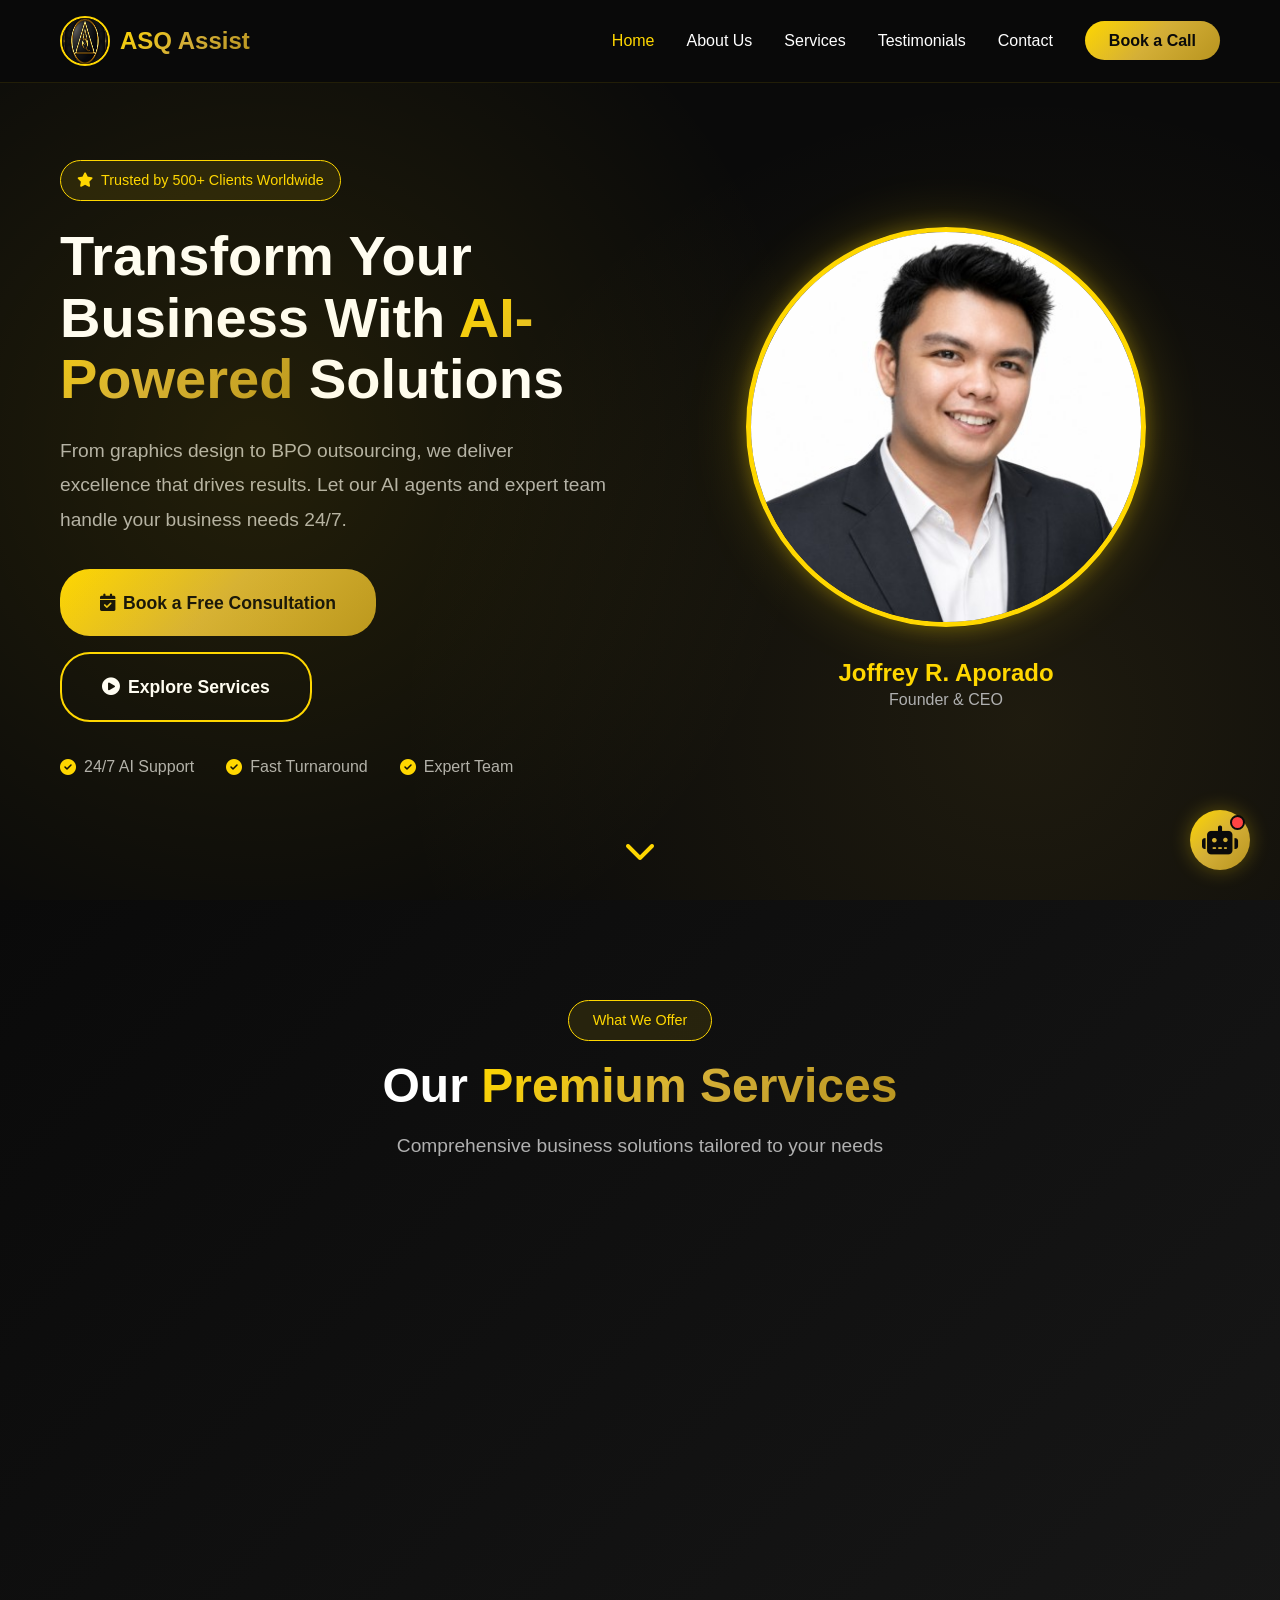
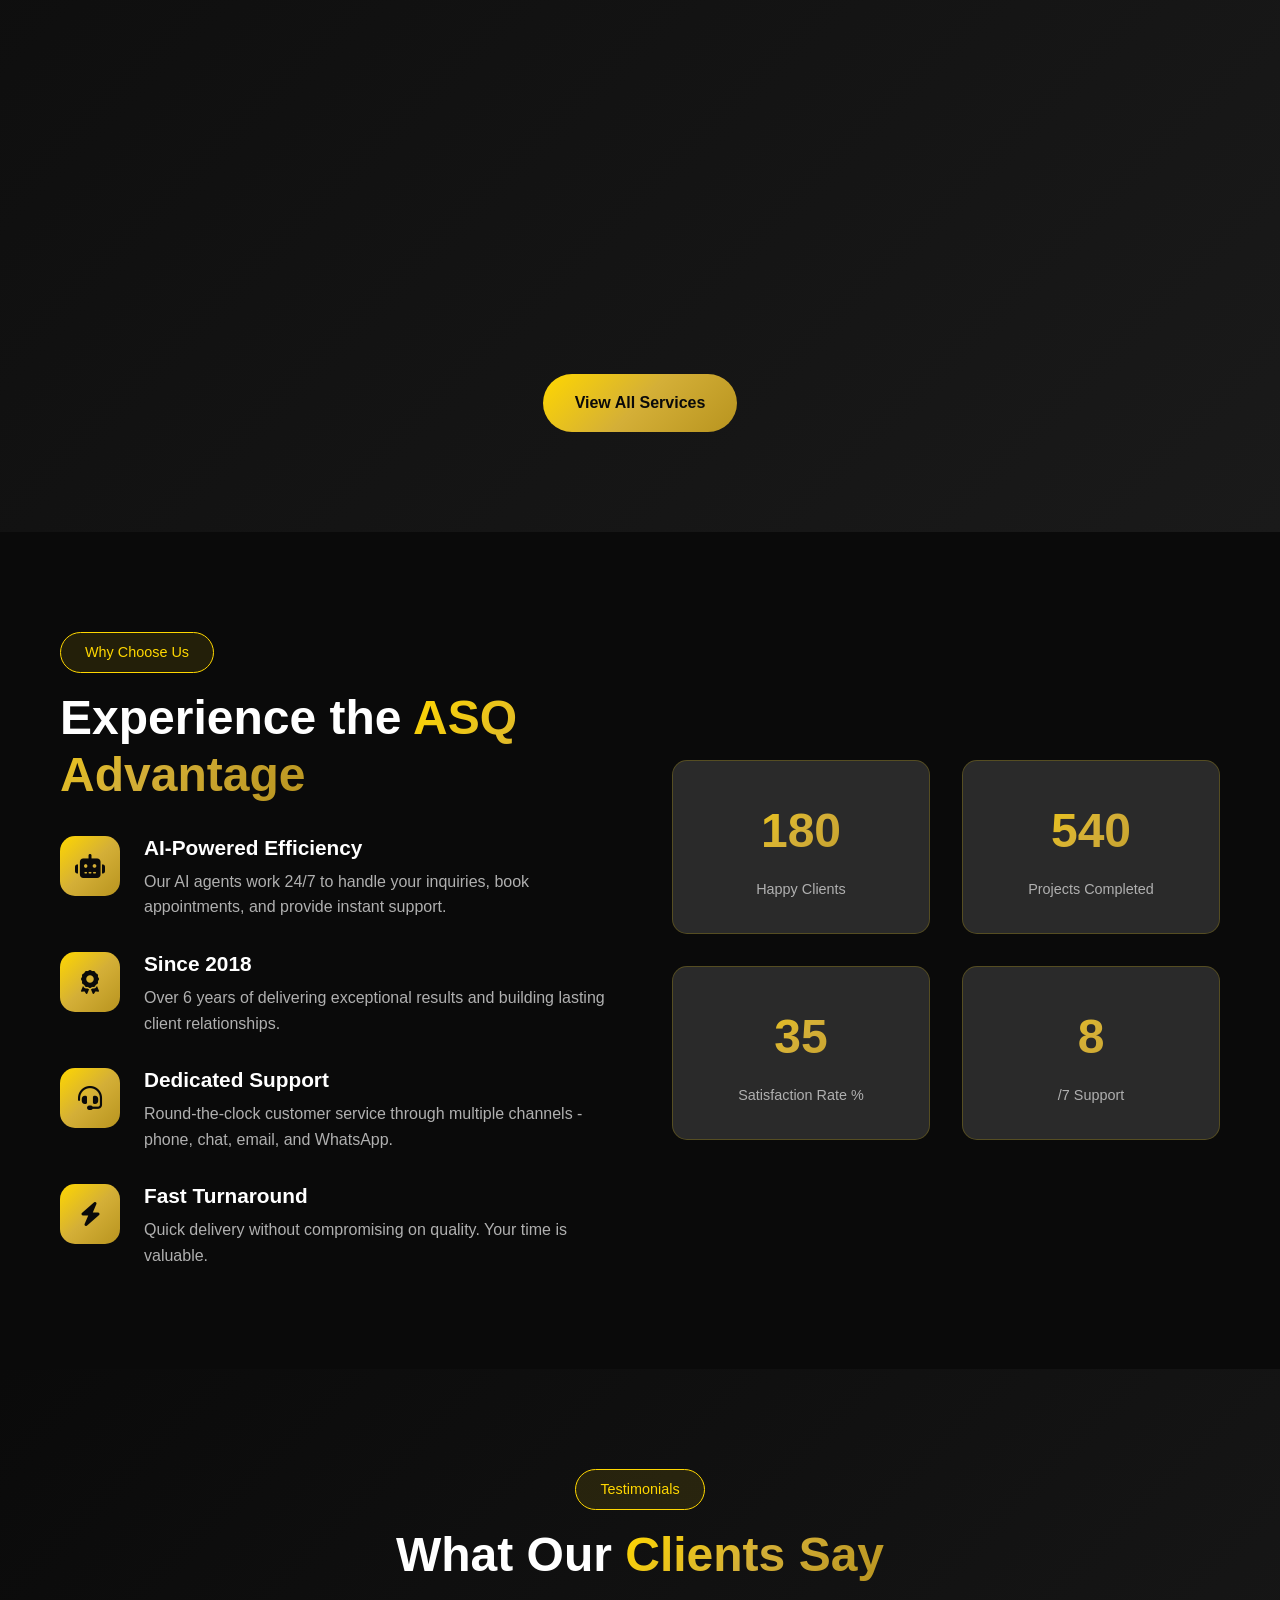
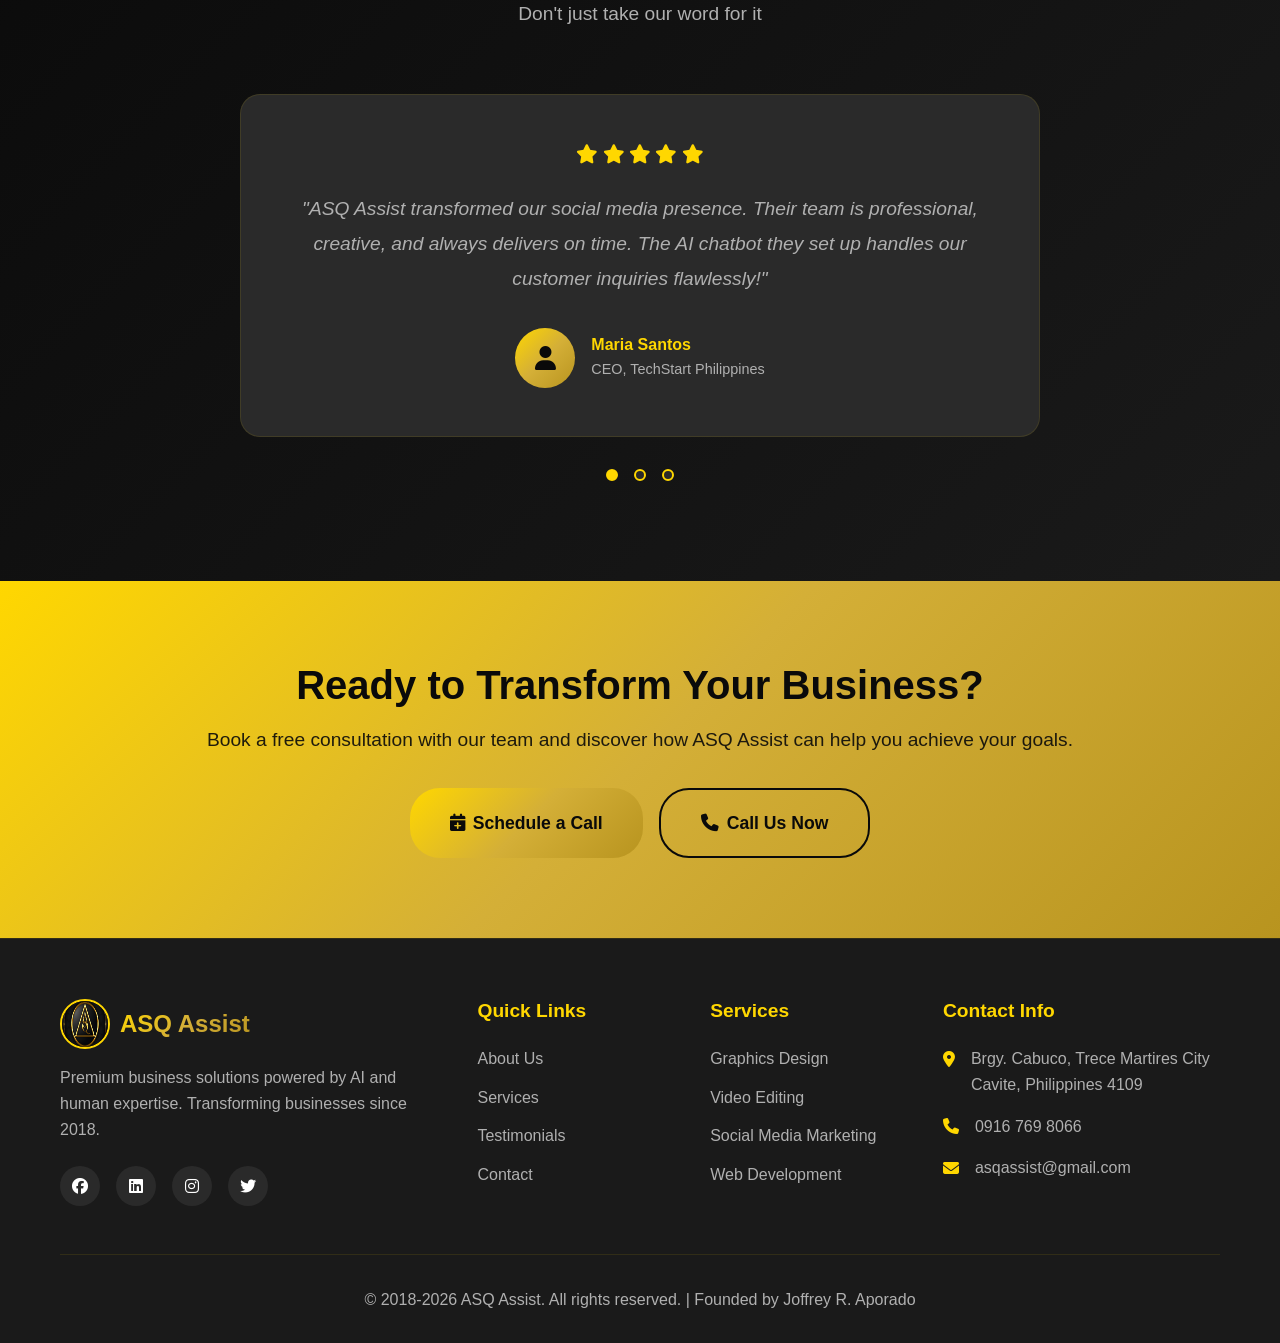
==== commit 7062b298: "Update index.html" ====
--- a/index.html
+++ b/index.html
@@ -29,7 +29,7 @@
                     <li><a href="services.html" class="nav-link">Services</a></li>
                     <li><a href="#testimonials" class="nav-link">Testimonials</a></li>
                     <li><a href="contact.html" class="nav-link">Contact</a></li>
-                    <li><a href="#" class="btn-book-nav" onclick="Calendly.initPopupWidget({url: 'https://calendly.com/xflaporado10/new-meeting'});return false;">Book a Call</a></li>
+                    <li><a href="#" class="btn-book-nav" onclick="Calendly.initPopupWidget({url: 'https://calendly.com/xflaporado10/new-meeting?back=1&month=2026-07'});return false;">Book a Call</a></li>
                 </ul>
             </div>
         </div>
@@ -51,7 +51,7 @@
                     Let our AI agents and expert team handle your business needs 24/7.
                 </p>
                 <div class="hero-cta">
-                    <a href="#" class="btn-primary btn-large" onclick="Calendly.initPopupWidget({url: 'https://calendly.com/xflaporado10/new-meeting'});return false;">
+                    <a href="#" class="btn-primary btn-large" onclick="Calendly.initPopupWidget({url: 'https://calendly.com/xflaporado10/new-meeting?back=1&month=2026-07'});return false;">
                         <i class="fas fa-calendar-check"></i> Book a Free Consultation
                     </a>
                     <a href="services.html" class="btn-secondary btn-large">
@@ -304,7 +304,7 @@
                 <h2>Ready to Transform Your Business?</h2>
                 <p>Book a free consultation with our team and discover how ASQ Assist can help you achieve your goals.</p>
                 <div class="cta-buttons">
-                    <a href="#" class="btn-primary btn-large" onclick="Calendly.initPopupWidget({url: 'https://calendly.com/xflaporado10/new-meeting'});return false;">
+                    <a href="#" class="btn-primary btn-large" onclick="Calendly.initPopupWidget({url: 'https://calendly.com/xflaporado10/new-meeting?back=1&month=2026-07'});return false;">
                         <i class="fas fa-calendar-plus"></i> Schedule a Call
                     </a>
                     <a href="tel:09167698066" class="btn-secondary btn-large">
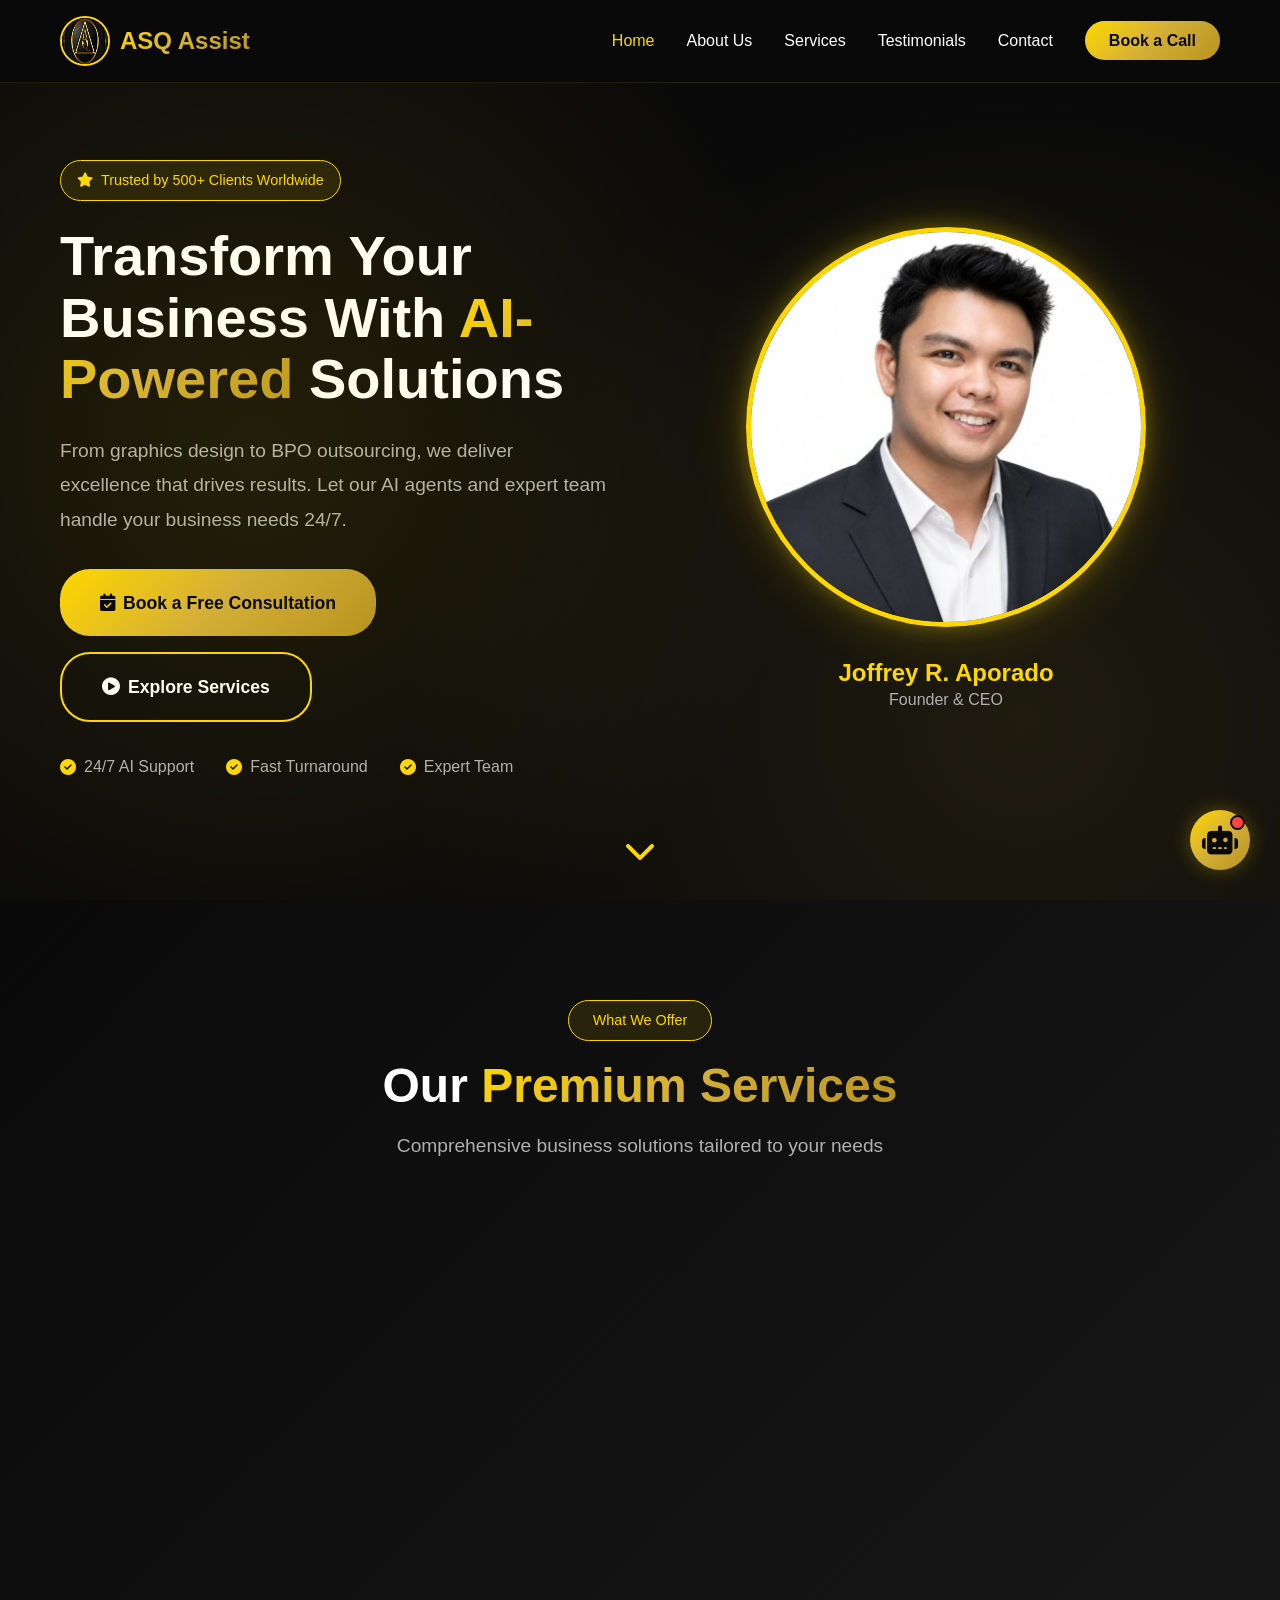
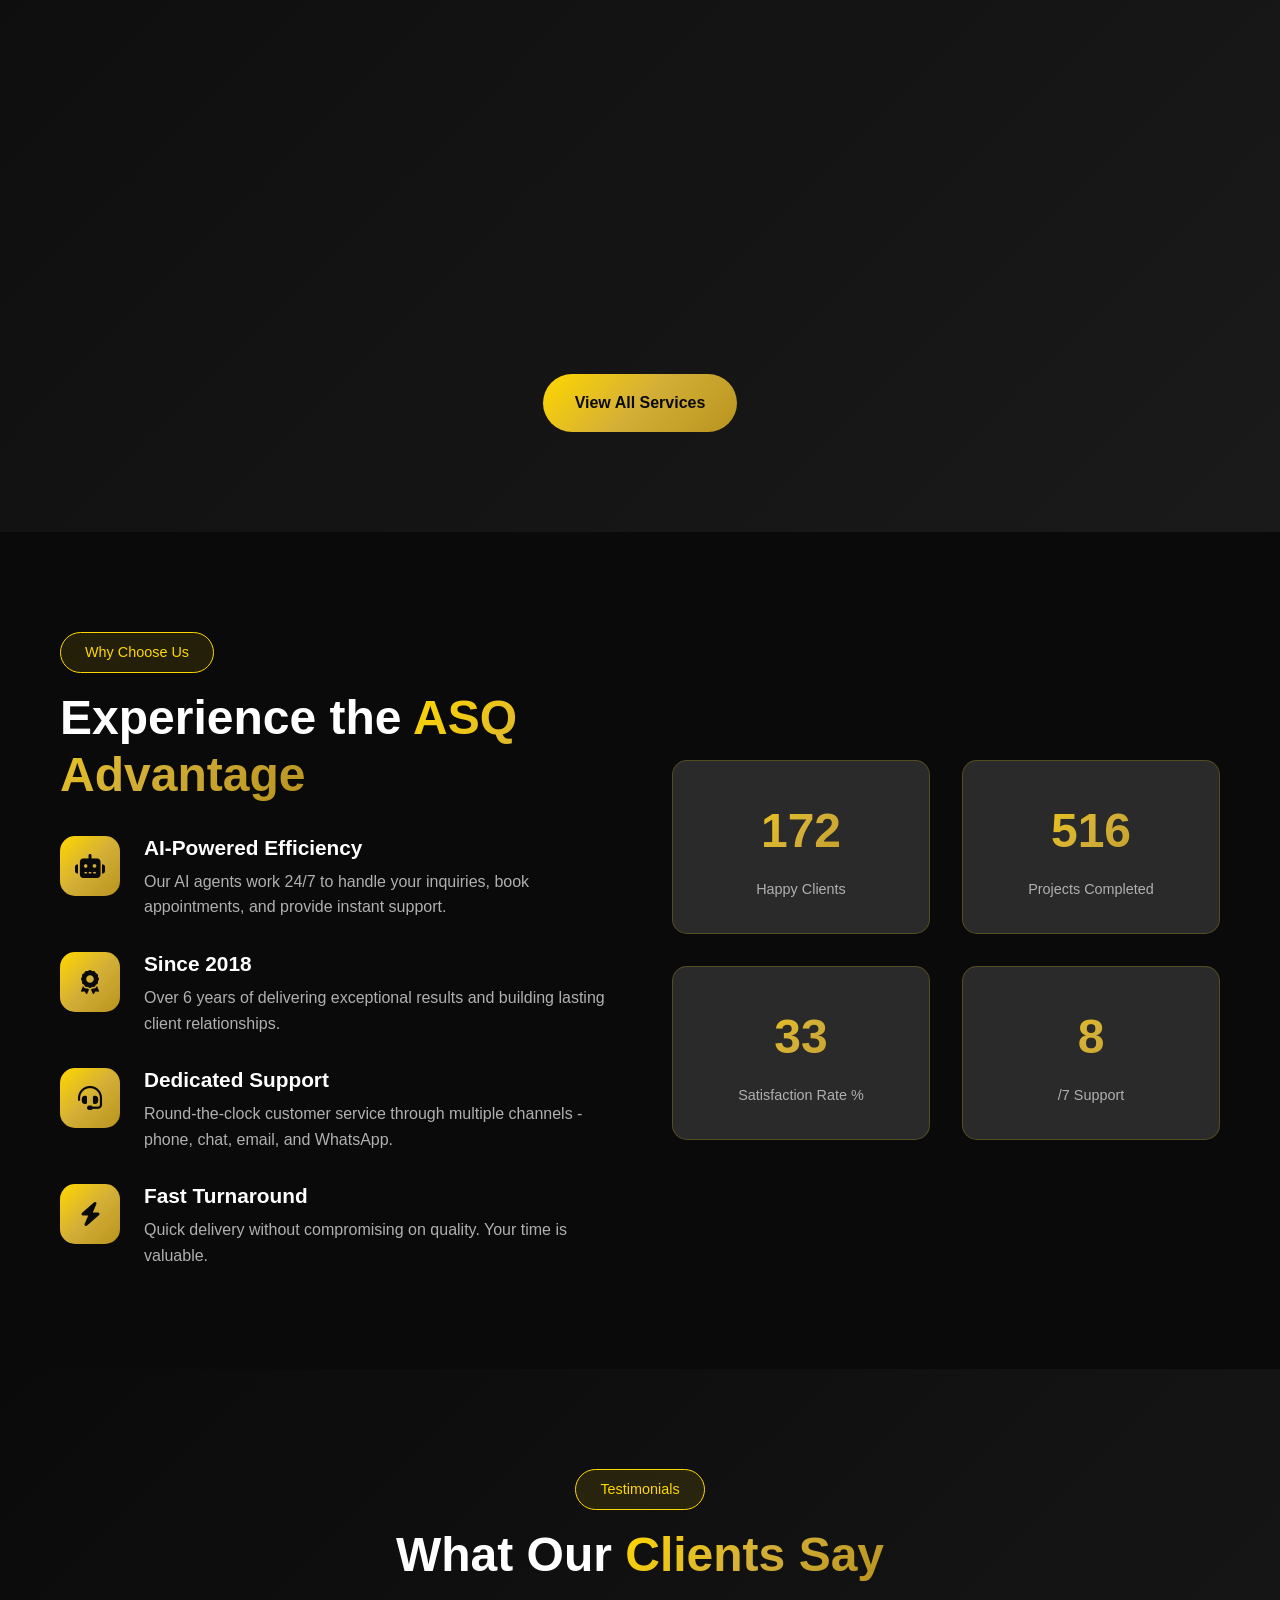
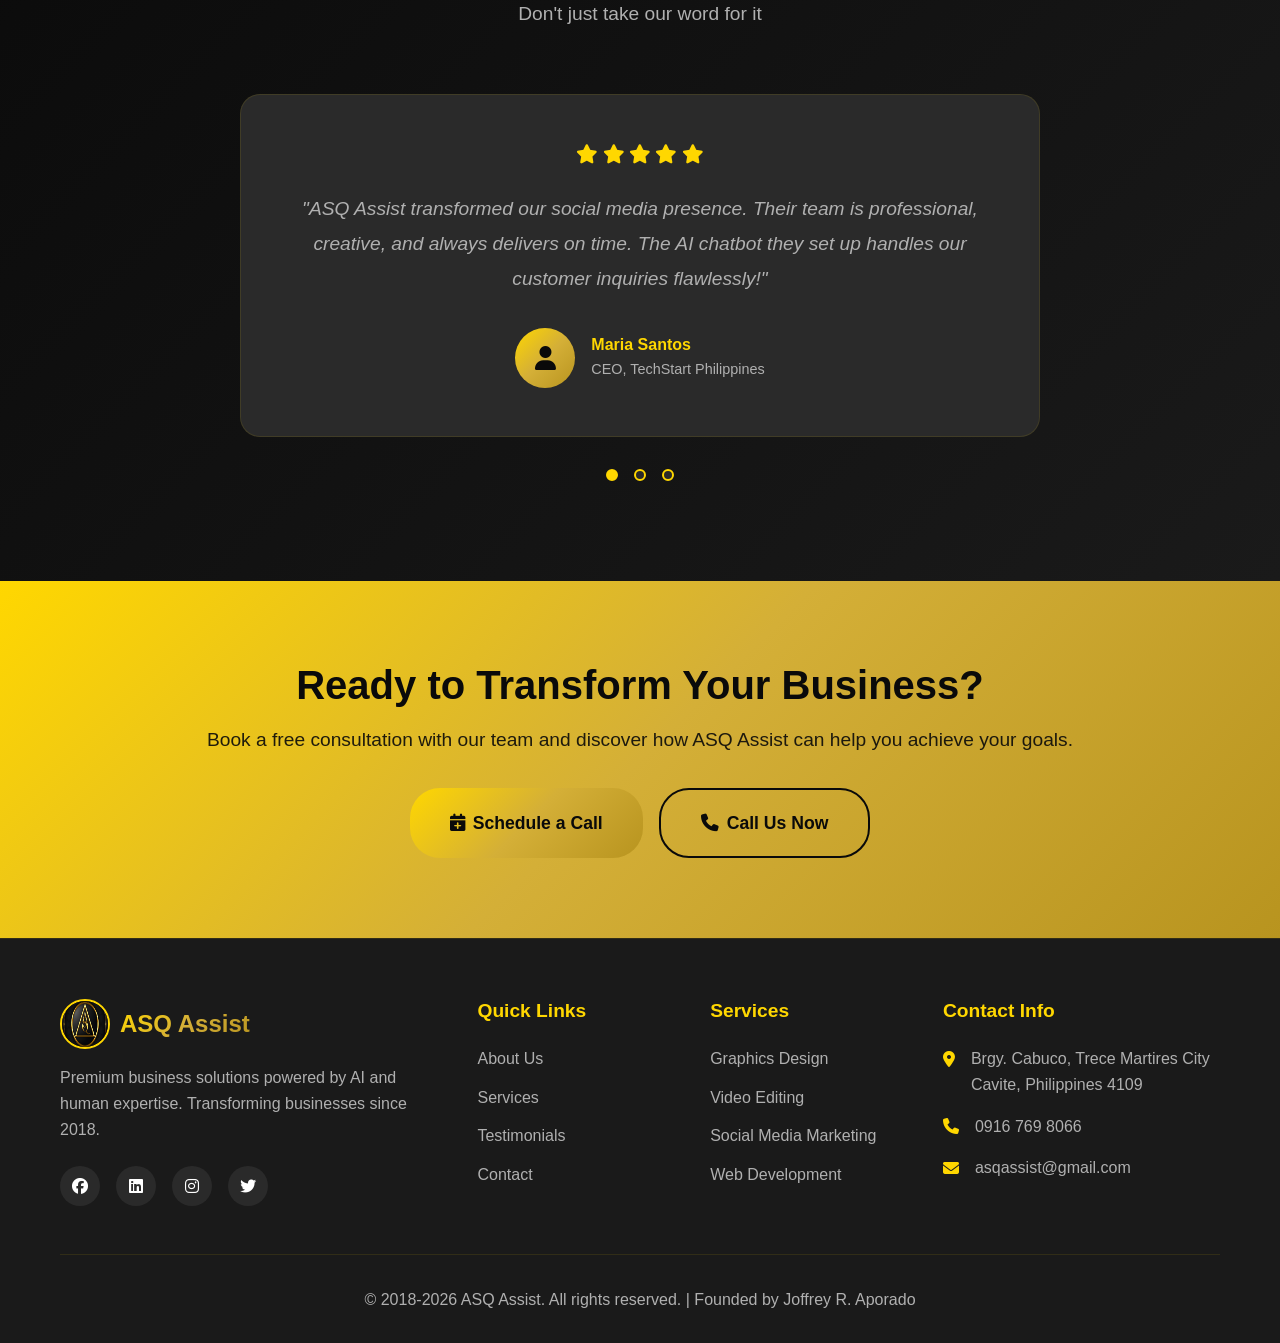
==== commit f7d65d8d: "Update index.html Fixed Calendly Link" ====
--- a/index.html
+++ b/index.html
@@ -29,7 +29,7 @@
                     <li><a href="services.html" class="nav-link">Services</a></li>
                     <li><a href="#testimonials" class="nav-link">Testimonials</a></li>
                     <li><a href="contact.html" class="nav-link">Contact</a></li>
-                    <li><a href="#" class="btn-book-nav" onclick="Calendly.initPopupWidget({url: 'https://calendly.com/xflaporado10/new-meeting?back=1&month=2026-07'});return false;">Book a Call</a></li>
+                    <li><a href="https://calendly.com/xflaporado10/new-meeting?back=1&month=2026-07" target="_blank" rel="noopener noreferrer" class="btn-book-nav">Book a Call</a></li>
                 </ul>
             </div>
         </div>
@@ -51,7 +51,7 @@
                     Let our AI agents and expert team handle your business needs 24/7.
                 </p>
                 <div class="hero-cta">
-                    <a href="#" class="btn-primary btn-large" onclick="Calendly.initPopupWidget({url: 'https://calendly.com/xflaporado10/new-meeting?back=1&month=2026-07'});return false;">
+                    <a href="https://calendly.com/xflaporado10/new-meeting?back=1&month=2026-07" target="_blank" rel="noopener noreferrer" class="btn-primary btn-large">
                         <i class="fas fa-calendar-check"></i> Book a Free Consultation
                     </a>
                     <a href="services.html" class="btn-secondary btn-large">
--- a/css/style.css
+++ b/css/style.css
@@ -1125,3 +1125,9 @@
 ::-webkit-scrollbar-thumb:hover {
     background: var(--secondary-gold);
 }
+   /* Force buttons to be clickable and sit on top of everything */
+   .btn-primary {
+       position: relative;
+       z-index: 10;
+       pointer-events: auto !important;
+   }
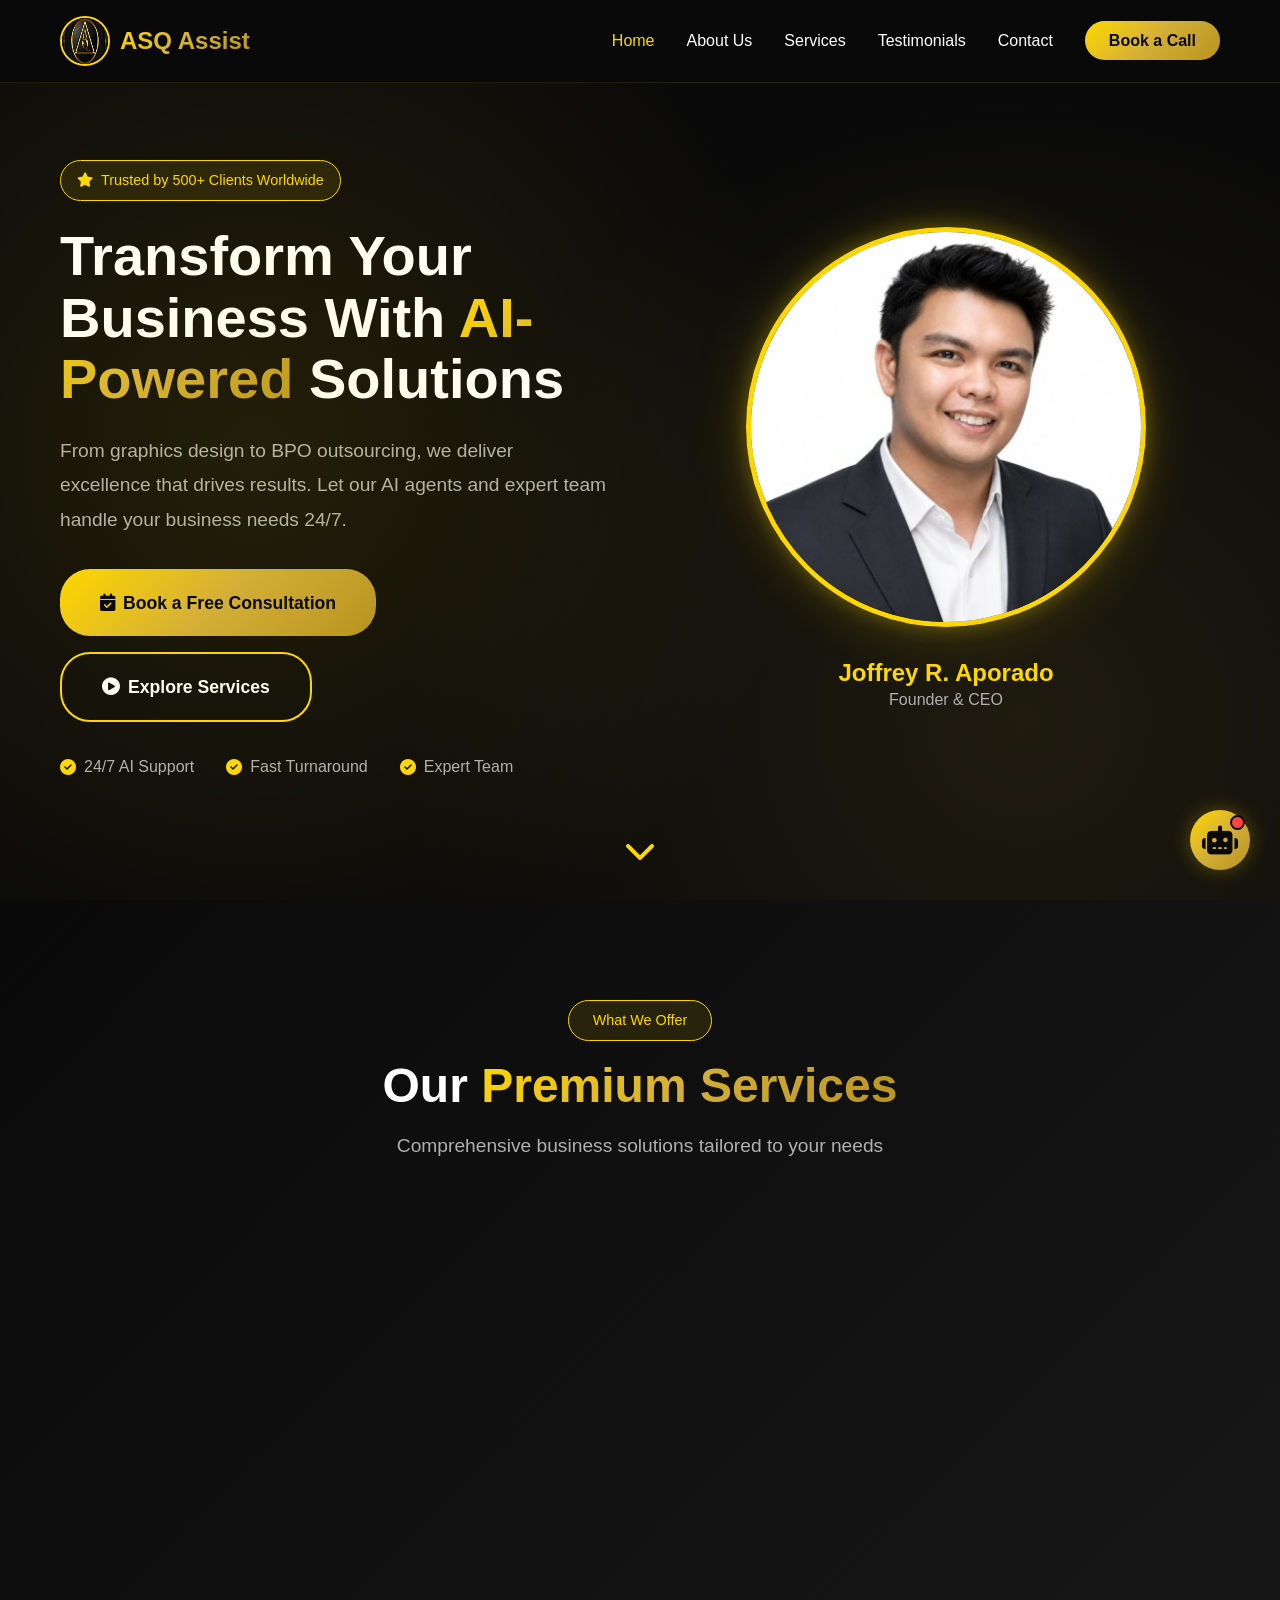
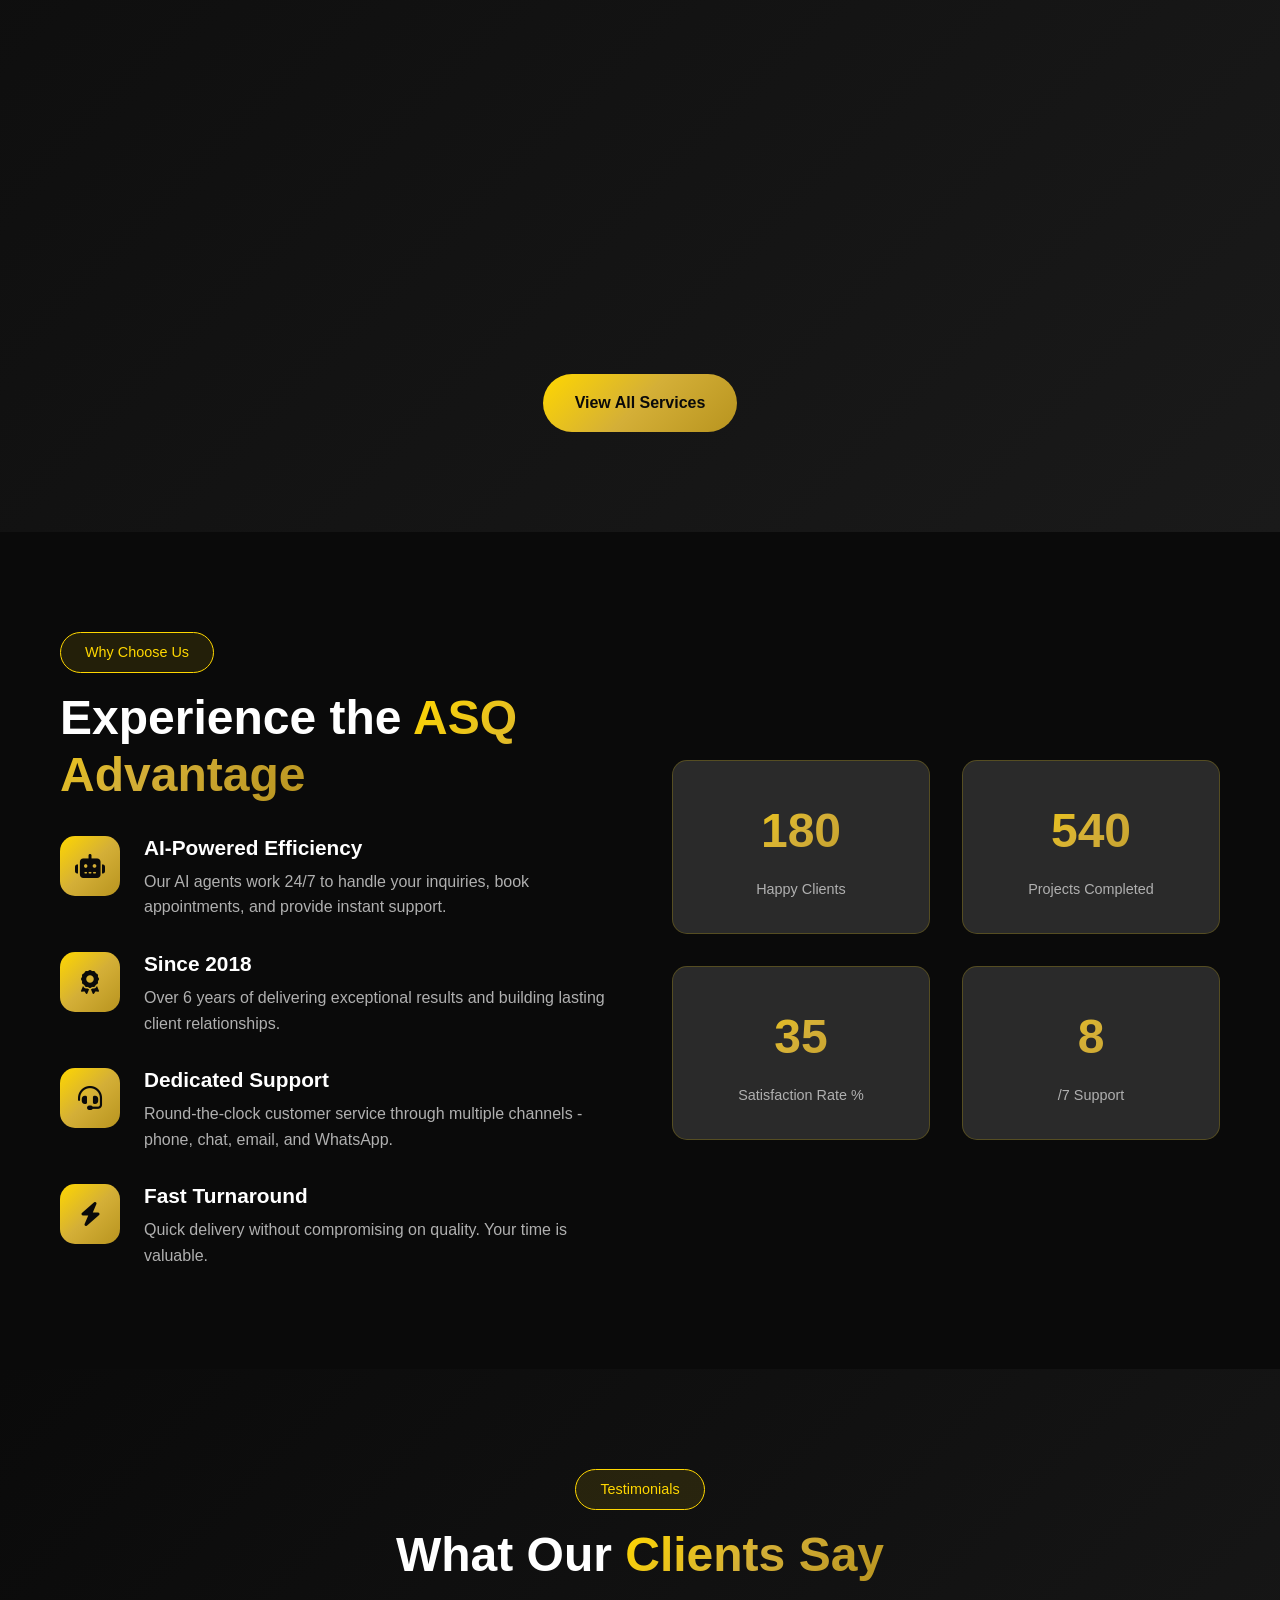
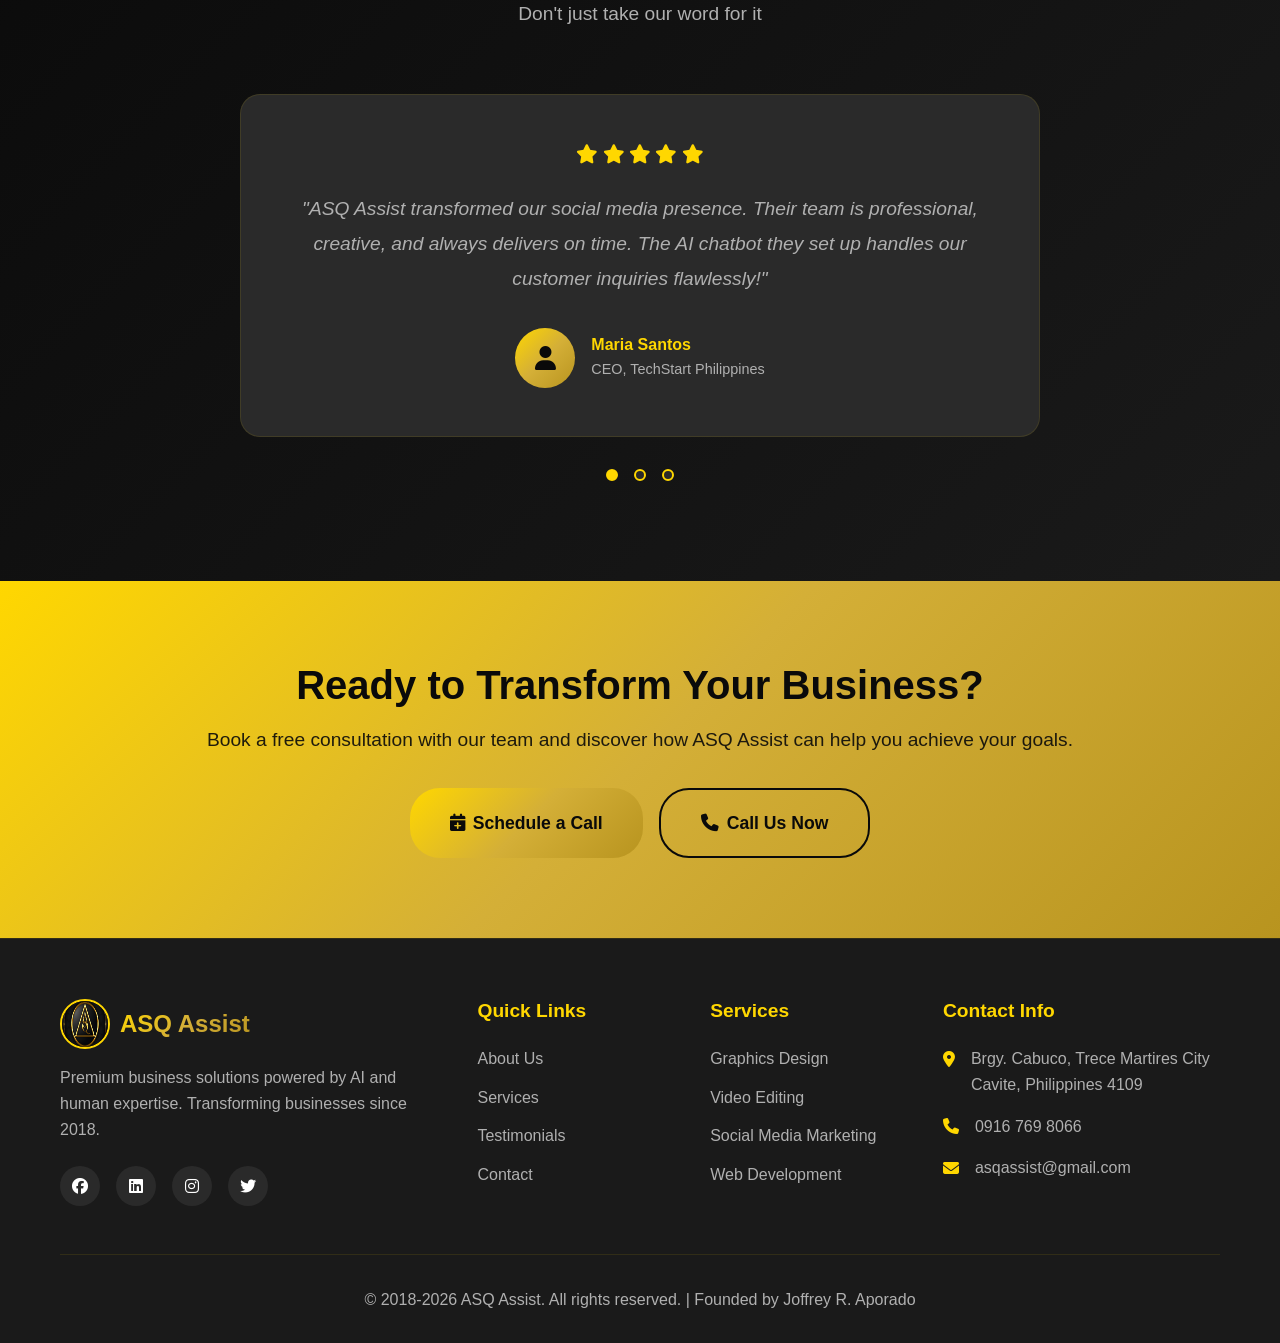
==== commit f0d027d4: "Update index.html Fixed  script" ====
--- a/index.html
+++ b/index.html
@@ -424,7 +424,7 @@
     </div>
 
     <!-- Calendly Popup Widget -->
-    <script src="https://assets.calendly.com/assets/external/widget.js" type="text/javascript"></script>
+    
     <script src="js/main.js"></script>
     <script src="js/ai-agent.js"></script>
 </body>
